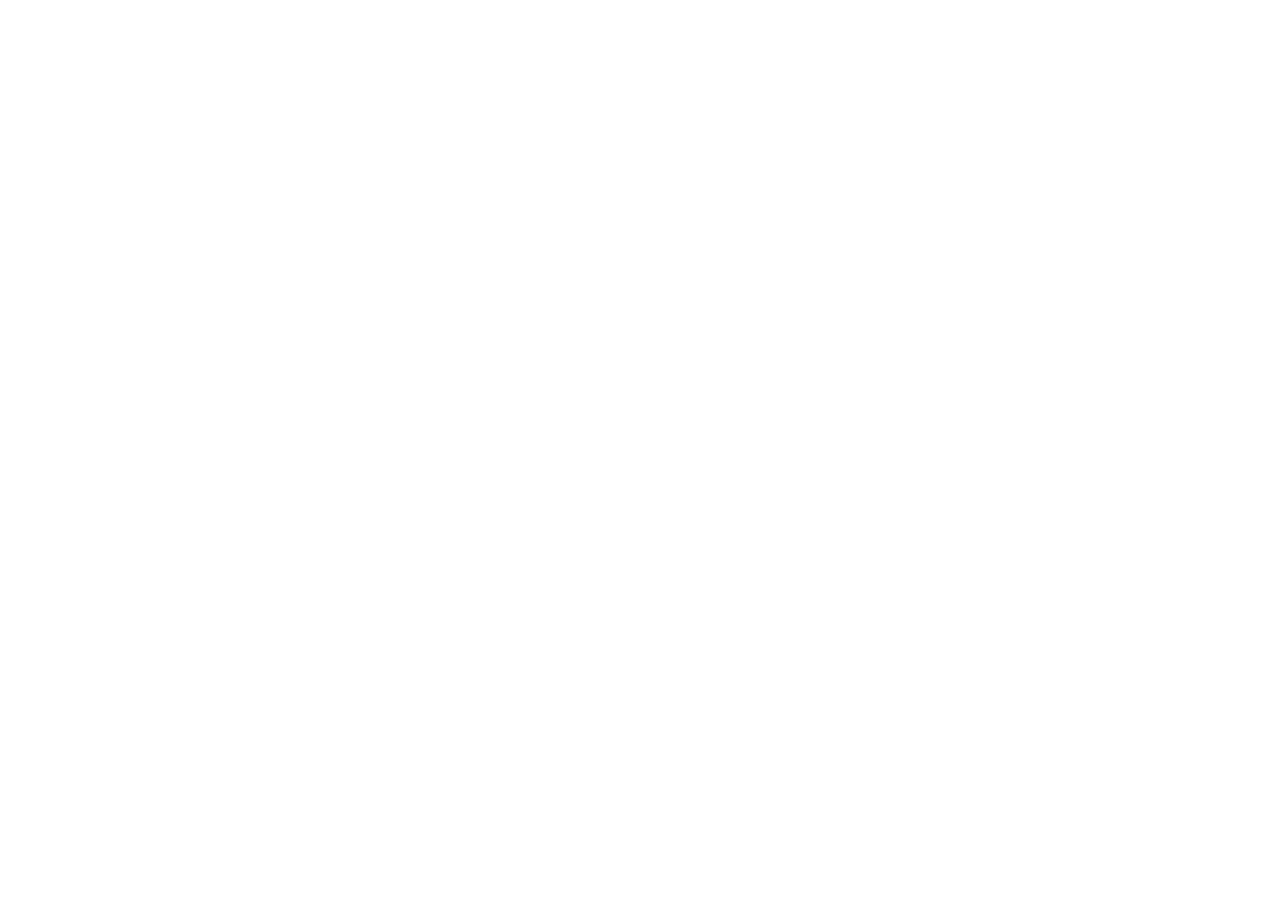
==== index.html @ 5be1d971 "[skip lovable] Use tech stack vite_react_shadcn_ts_20250728_minor" ====
<!doctype html>
<html lang="en">
  <head>
    <meta charset="UTF-8" />
    <meta name="viewport" content="width=device-width, initial-scale=1.0" />
    <title>dr-julian-sonrisaperfecta</title>
    <meta name="description" content="Lovable Generated Project" />
    <meta name="author" content="Lovable" />

    <meta property="og:title" content="dr-julian-sonrisaperfecta" />
    <meta property="og:description" content="Lovable Generated Project" />
    <meta property="og:type" content="website" />
    <meta property="og:image" content="https://lovable.dev/opengraph-image-p98pqg.png" />

    <meta name="twitter:card" content="summary_large_image" />
    <meta name="twitter:site" content="@lovable_dev" />
    <meta name="twitter:image" content="https://lovable.dev/opengraph-image-p98pqg.png" />
  </head>

  <body>
    <div id="root"></div>
    <script type="module" src="/src/main.tsx"></script>
  </body>
</html>
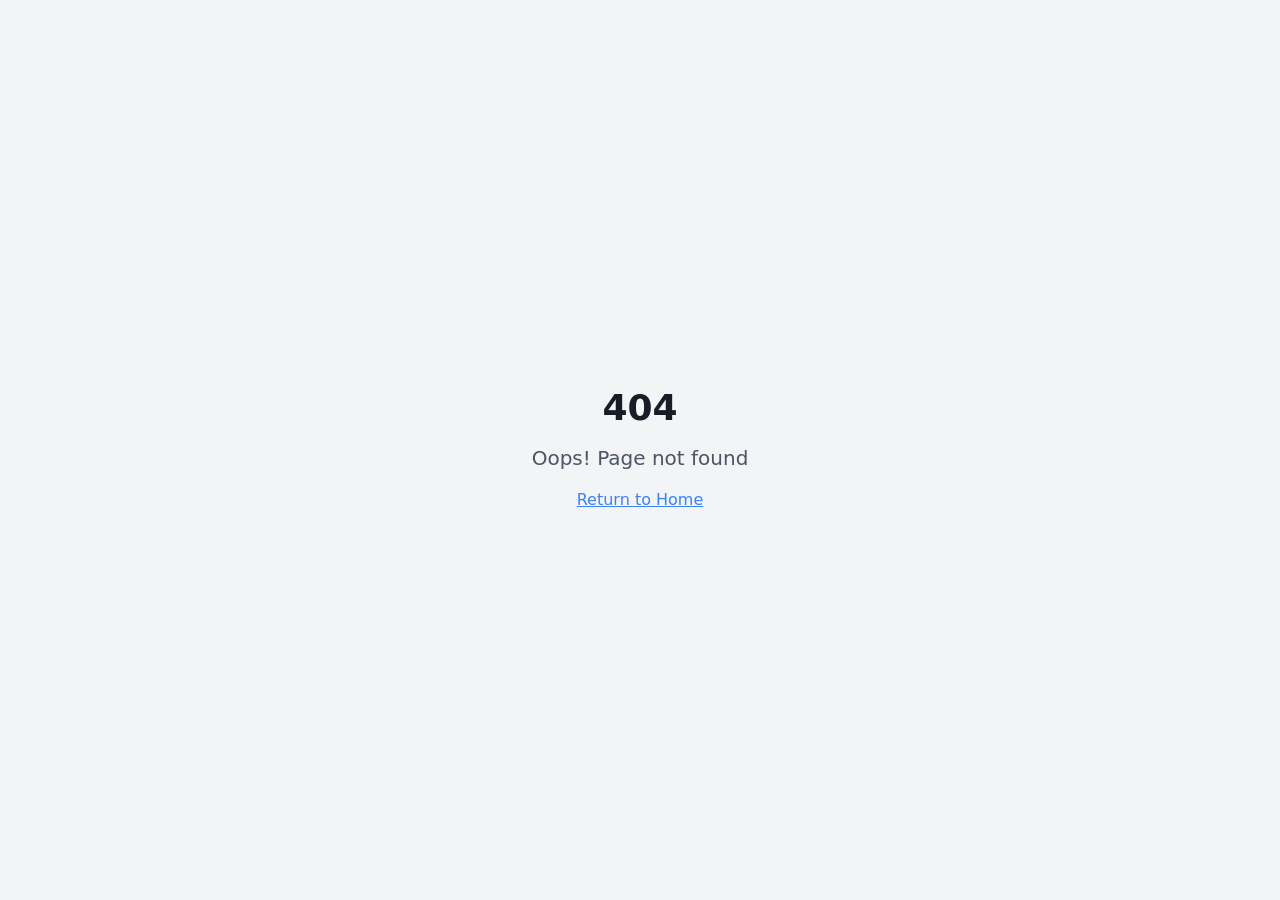
==== commit 624ccbe0: "deploy: 8459c994e4f0c772eec4ad4139a4d5633f9a03c9" ====
--- a/index.html
+++ b/index.html
@@ -3,22 +3,32 @@
   <head>
     <meta charset="UTF-8" />
     <meta name="viewport" content="width=device-width, initial-scale=1.0" />
-    <title>dr-julian-sonrisaperfecta</title>
-    <meta name="description" content="Lovable Generated Project" />
-    <meta name="author" content="Lovable" />
+    <title>Dr. Julián Palacios - Especialista en Periodoncia, Implantología y Estética Dental</title>
+    <meta name="description" content="Dr. Julián Palacios, especialista en periodoncia e implantología en Cali. Diseño de sonrisa, carillas dentales y tratamientos periodontales con más de 10 años de experiencia." />
+    <meta name="author" content="Dr. Julián Palacios" />
+    <meta name="keywords" content="periodoncista Cali, implantología dental, diseño de sonrisa, carillas dentales, periodoncia, odontólogo especialista Cali" />
 
-    <meta property="og:title" content="dr-julian-sonrisaperfecta" />
-    <meta property="og:description" content="Lovable Generated Project" />
+    <meta property="og:title" content="Dr. Julián Palacios - Especialista en Periodoncia y Estética Dental" />
+    <meta property="og:description" content="Especialista en periodoncia e implantología en Cali. Transformamos sonrisas con ciencia y estética. Agenda tu consulta." />
     <meta property="og:type" content="website" />
-    <meta property="og:image" content="https://lovable.dev/opengraph-image-p98pqg.png" />
+    <meta property="og:image" content="/og-image.jpg" />
 
     <meta name="twitter:card" content="summary_large_image" />
-    <meta name="twitter:site" content="@lovable_dev" />
-    <meta name="twitter:image" content="https://lovable.dev/opengraph-image-p98pqg.png" />
+    <meta name="twitter:title" content="Dr. Julián Palacios - Especialista en Periodoncia" />
+    <meta name="twitter:description" content="Especialista en periodoncia e implantología en Cali. Diseño de sonrisa y carillas dentales." />
+    <meta name="twitter:image" content="/og-image.jpg" />
+    
+    <link rel="canonical" href="https://drjulianpalacios.com" />
+    
+    <!-- Google Fonts - Playfair Display (elegant serif similar to The Seasons) -->
+    <link rel="preconnect" href="https://fonts.googleapis.com">
+    <link rel="preconnect" href="https://fonts.gstatic.com" crossorigin>
+    <link href="https://fonts.googleapis.com/css2?family=Playfair+Display:ital,wght@0,400;0,500;0,600;0,700;1,400&display=swap" rel="stylesheet">
+    <script type="module" crossorigin src="/assets/index-BA7zB-u0.js"></script>
+    <link rel="stylesheet" crossorigin href="/assets/index-B0D0Qq94.css">
   </head>
 
   <body>
     <div id="root"></div>
-    <script type="module" src="/src/main.tsx"></script>
   </body>
 </html>
--- a/assets/index-B0D0Qq94.css
+++ b/assets/index-B0D0Qq94.css
@@ -0,0 +1 @@
+*,:before,:after{--tw-border-spacing-x: 0;--tw-border-spacing-y: 0;--tw-translate-x: 0;--tw-translate-y: 0;--tw-rotate: 0;--tw-skew-x: 0;--tw-skew-y: 0;--tw-scale-x: 1;--tw-scale-y: 1;--tw-pan-x: ;--tw-pan-y: ;--tw-pinch-zoom: ;--tw-scroll-snap-strictness: proximity;--tw-gradient-from-position: ;--tw-gradient-via-position: ;--tw-gradient-to-position: ;--tw-ordinal: ;--tw-slashed-zero: ;--tw-numeric-figure: ;--tw-numeric-spacing: ;--tw-numeric-fraction: ;--tw-ring-inset: ;--tw-ring-offset-width: 0px;--tw-ring-offset-color: #fff;--tw-ring-color: rgb(59 130 246 / .5);--tw-ring-offset-shadow: 0 0 #0000;--tw-ring-shadow: 0 0 #0000;--tw-shadow: 0 0 #0000;--tw-shadow-colored: 0 0 #0000;--tw-blur: ;--tw-brightness: ;--tw-contrast: ;--tw-grayscale: ;--tw-hue-rotate: ;--tw-invert: ;--tw-saturate: ;--tw-sepia: ;--tw-drop-shadow: ;--tw-backdrop-blur: ;--tw-backdrop-brightness: ;--tw-backdrop-contrast: ;--tw-backdrop-grayscale: ;--tw-backdrop-hue-rotate: ;--tw-backdrop-invert: ;--tw-backdrop-opacity: ;--tw-backdrop-saturate: ;--tw-backdrop-sepia: ;--tw-contain-size: ;--tw-contain-layout: ;--tw-contain-paint: ;--tw-contain-style: }::backdrop{--tw-border-spacing-x: 0;--tw-border-spacing-y: 0;--tw-translate-x: 0;--tw-translate-y: 0;--tw-rotate: 0;--tw-skew-x: 0;--tw-skew-y: 0;--tw-scale-x: 1;--tw-scale-y: 1;--tw-pan-x: ;--tw-pan-y: ;--tw-pinch-zoom: ;--tw-scroll-snap-strictness: proximity;--tw-gradient-from-position: ;--tw-gradient-via-position: ;--tw-gradient-to-position: ;--tw-ordinal: ;--tw-slashed-zero: ;--tw-numeric-figure: ;--tw-numeric-spacing: ;--tw-numeric-fraction: ;--tw-ring-inset: ;--tw-ring-offset-width: 0px;--tw-ring-offset-color: #fff;--tw-ring-color: rgb(59 130 246 / .5);--tw-ring-offset-shadow: 0 0 #0000;--tw-ring-shadow: 0 0 #0000;--tw-shadow: 0 0 #0000;--tw-shadow-colored: 0 0 #0000;--tw-blur: ;--tw-brightness: ;--tw-contrast: ;--tw-grayscale: ;--tw-hue-rotate: ;--tw-invert: ;--tw-saturate: ;--tw-sepia: ;--tw-drop-shadow: ;--tw-backdrop-blur: ;--tw-backdrop-brightness: ;--tw-backdrop-contrast: ;--tw-backdrop-grayscale: ;--tw-backdrop-hue-rotate: ;--tw-backdrop-invert: ;--tw-backdrop-opacity: ;--tw-backdrop-saturate: ;--tw-backdrop-sepia: ;--tw-contain-size: ;--tw-contain-layout: ;--tw-contain-paint: ;--tw-contain-style: }*,:before,:after{box-sizing:border-box;border-width:0;border-style:solid;border-color:#e5e7eb}:before,:after{--tw-content: ""}html,:host{line-height:1.5;-webkit-text-size-adjust:100%;-moz-tab-size:4;-o-tab-size:4;tab-size:4;font-family:ui-sans-serif,system-ui,sans-serif,"Apple Color Emoji","Segoe UI Emoji",Segoe UI Symbol,"Noto Color Emoji";font-feature-settings:normal;font-variation-settings:normal;-webkit-tap-highlight-color:transparent}body{margin:0;line-height:inherit}hr{height:0;color:inherit;border-top-width:1px}abbr:where([title]){-webkit-text-decoration:underline dotted;text-decoration:underline dotted}h1,h2,h3,h4,h5,h6{font-size:inherit;font-weight:inherit}a{color:inherit;text-decoration:inherit}b,strong{font-weight:bolder}code,kbd,samp,pre{font-family:ui-monospace,SFMono-Regular,Menlo,Monaco,Consolas,Liberation Mono,Courier New,monospace;font-feature-settings:normal;font-variation-settings:normal;font-size:1em}small{font-size:80%}sub,sup{font-size:75%;line-height:0;position:relative;vertical-align:baseline}sub{bottom:-.25em}sup{top:-.5em}table{text-indent:0;border-color:inherit;border-collapse:collapse}button,input,optgroup,select,textarea{font-family:inherit;font-feature-settings:inherit;font-variation-settings:inherit;font-size:100%;font-weight:inherit;line-height:inherit;letter-spacing:inherit;color:inherit;margin:0;padding:0}button,select{text-transform:none}button,input:where([type=button]),input:where([type=reset]),input:where([type=submit]){-webkit-appearance:button;background-color:transparent;background-image:none}:-moz-focusring{outline:auto}:-moz-ui-invalid{box-shadow:none}progress{vertical-align:baseline}::-webkit-inner-spin-button,::-webkit-outer-spin-button{height:auto}[type=search]{-webkit-appearance:textfield;outline-offset:-2px}::-webkit-search-decoration{-webkit-appearance:none}::-webkit-file-upload-button{-webkit-appearance:button;font:inherit}summary{display:list-item}blockquote,dl,dd,h1,h2,h3,h4,h5,h6,hr,figure,p,pre{margin:0}fieldset{margin:0;padding:0}legend{padding:0}ol,ul,menu{list-style:none;margin:0;padding:0}dialog{padding:0}textarea{resize:vertical}input::-moz-placeholder,textarea::-moz-placeholder{opacity:1;color:#9ca3af}input::placeholder,textarea::placeholder{opacity:1;color:#9ca3af}button,[role=button]{cursor:pointer}:disabled{cursor:default}img,svg,video,canvas,audio,iframe,embed,object{display:block;vertical-align:middle}img,video{max-width:100%;height:auto}[hidden]:where(:not([hidden=until-found])){display:none}:root{--background: 0 0% 100%;--foreground: 218 24% 12%;--card: 0 0% 100%;--card-foreground: 218 24% 12%;--popover: 0 0% 100%;--popover-foreground: 218 24% 12%;--primary: 217 32% 17%;--primary-foreground: 0 0% 98%;--secondary: 210 20% 96%;--secondary-foreground: 217 32% 17%;--muted: 210 20% 96%;--muted-foreground: 218 15% 50%;--accent: 214 42% 93%;--accent-foreground: 217 32% 17%;--destructive: 0 84.2% 60.2%;--destructive-foreground: 210 40% 98%;--border: 214 31% 91%;--input: 214 31% 91%;--ring: 217 32% 17%;--medical-blue: 217 32% 17%;--medical-blue-light: 214 42% 93%;--medical-navy: 218 24% 12%;--medical-gray: 218 15% 50%;--medical-light: 210 20% 98%;--gradient-primary: linear-gradient(135deg, hsl(var(--medical-blue)), hsl(var(--medical-navy)));--gradient-light: linear-gradient(180deg, hsl(var(--background)), hsl(var(--medical-light)));--shadow-professional: 0 10px 40px -10px hsl(var(--medical-blue) / .1);--shadow-card: 0 4px 20px -4px hsl(var(--medical-blue) / .08);--transition-professional: all .3s cubic-bezier(.4, 0, .2, 1);--radius: .5rem;--sidebar-background: 0 0% 98%;--sidebar-foreground: 240 5.3% 26.1%;--sidebar-primary: 240 5.9% 10%;--sidebar-primary-foreground: 0 0% 98%;--sidebar-accent: 240 4.8% 95.9%;--sidebar-accent-foreground: 240 5.9% 10%;--sidebar-border: 220 13% 91%;--sidebar-ring: 217.2 91.2% 59.8%}.dark{--background: 218 24% 12%;--foreground: 0 0% 98%;--card: 217 32% 17%;--card-foreground: 0 0% 98%;--popover: 217 32% 17%;--popover-foreground: 0 0% 98%;--primary: 0 0% 98%;--primary-foreground: 218 24% 12%;--secondary: 217 28% 20%;--secondary-foreground: 0 0% 98%;--muted: 217 28% 20%;--muted-foreground: 218 15% 70%;--accent: 217 28% 20%;--accent-foreground: 0 0% 98%;--destructive: 0 62.8% 30.6%;--destructive-foreground: 0 0% 98%;--border: 217 28% 20%;--input: 217 28% 20%;--ring: 214 42% 93%;--sidebar-background: 240 5.9% 10%;--sidebar-foreground: 240 4.8% 95.9%;--sidebar-primary: 224.3 76.3% 48%;--sidebar-primary-foreground: 0 0% 100%;--sidebar-accent: 240 3.7% 15.9%;--sidebar-accent-foreground: 240 4.8% 95.9%;--sidebar-border: 240 3.7% 15.9%;--sidebar-ring: 217.2 91.2% 59.8%}*{border-color:hsl(var(--border))}body{background-color:hsl(var(--background));color:hsl(var(--foreground))}.scrollbar-hide::-webkit-scrollbar{display:none}.scrollbar-hide{-ms-overflow-style:none;scrollbar-width:none}.sr-only{position:absolute;width:1px;height:1px;padding:0;margin:-1px;overflow:hidden;clip:rect(0,0,0,0);white-space:nowrap;border-width:0}.pointer-events-none{pointer-events:none}.pointer-events-auto{pointer-events:auto}.visible{visibility:visible}.invisible{visibility:hidden}.fixed{position:fixed}.absolute{position:absolute}.relative{position:relative}.inset-0{top:0;right:0;bottom:0;left:0}.inset-x-0{left:0;right:0}.inset-y-0{top:0;bottom:0}.-bottom-12{bottom:-3rem}.-left-12{left:-3rem}.-left-4{left:-1rem}.-right-12{right:-3rem}.-top-12{top:-3rem}.-top-3{top:-.75rem}.-top-4{top:-1rem}.bottom-0{bottom:0}.bottom-3{bottom:.75rem}.bottom-4{bottom:1rem}.bottom-6{bottom:1.5rem}.left-0{left:0}.left-1{left:.25rem}.left-1\/2{left:50%}.left-2{left:.5rem}.left-4{left:1rem}.left-6{left:1.5rem}.left-\[50\%\]{left:50%}.right-0{right:0}.right-1{right:.25rem}.right-2{right:.5rem}.right-3{right:.75rem}.right-4{right:1rem}.right-6{right:1.5rem}.top-0{top:0}.top-1\.5{top:.375rem}.top-1\/2{top:50%}.top-2{top:.5rem}.top-3\.5{top:.875rem}.top-4{top:1rem}.top-\[1px\]{top:1px}.top-\[50\%\]{top:50%}.top-\[60\%\]{top:60%}.top-full{top:100%}.z-0{z-index:0}.z-10{z-index:10}.z-20{z-index:20}.z-50{z-index:50}.z-\[100\]{z-index:100}.z-\[1\]{z-index:1}.-mx-1{margin-left:-.25rem;margin-right:-.25rem}.mx-2{margin-left:.5rem;margin-right:.5rem}.mx-3\.5{margin-left:.875rem;margin-right:.875rem}.mx-auto{margin-left:auto;margin-right:auto}.my-0\.5{margin-top:.125rem;margin-bottom:.125rem}.my-1{margin-top:.25rem;margin-bottom:.25rem}.-ml-4{margin-left:-1rem}.-mt-4{margin-top:-1rem}.mb-1{margin-bottom:.25rem}.mb-12{margin-bottom:3rem}.mb-16{margin-bottom:4rem}.mb-2{margin-bottom:.5rem}.mb-3{margin-bottom:.75rem}.mb-4{margin-bottom:1rem}.mb-6{margin-bottom:1.5rem}.mb-8{margin-bottom:2rem}.ml-1{margin-left:.25rem}.ml-6{margin-left:1.5rem}.ml-auto{margin-left:auto}.mr-1{margin-right:.25rem}.mr-2{margin-right:.5rem}.mt-0\.5{margin-top:.125rem}.mt-1{margin-top:.25rem}.mt-1\.5{margin-top:.375rem}.mt-12{margin-top:3rem}.mt-16{margin-top:4rem}.mt-2{margin-top:.5rem}.mt-24{margin-top:6rem}.mt-4{margin-top:1rem}.mt-6{margin-top:1.5rem}.mt-auto{margin-top:auto}.block{display:block}.flex{display:flex}.inline-flex{display:inline-flex}.table{display:table}.grid{display:grid}.hidden{display:none}.aspect-\[3\/4\]{aspect-ratio:3/4}.aspect-\[4\/3\]{aspect-ratio:4/3}.aspect-square{aspect-ratio:1 / 1}.aspect-video{aspect-ratio:16 / 9}.size-4{width:1rem;height:1rem}.h-1\.5{height:.375rem}.h-10{height:2.5rem}.h-11{height:2.75rem}.h-12{height:3rem}.h-16{height:4rem}.h-2{height:.5rem}.h-2\.5{height:.625rem}.h-3{height:.75rem}.h-3\.5{height:.875rem}.h-4{height:1rem}.h-5{height:1.25rem}.h-6{height:1.5rem}.h-7{height:1.75rem}.h-8{height:2rem}.h-9{height:2.25rem}.h-\[1px\]{height:1px}.h-\[var\(--radix-navigation-menu-viewport-height\)\]{height:var(--radix-navigation-menu-viewport-height)}.h-\[var\(--radix-select-trigger-height\)\]{height:var(--radix-select-trigger-height)}.h-auto{height:auto}.h-full{height:100%}.h-px{height:1px}.h-svh{height:100svh}.max-h-96{max-height:24rem}.max-h-\[300px\]{max-height:300px}.max-h-\[60vh\]{max-height:60vh}.max-h-\[70vh\]{max-height:70vh}.max-h-screen{max-height:100vh}.min-h-0{min-height:0px}.min-h-\[120px\]{min-height:120px}.min-h-\[80px\]{min-height:80px}.min-h-screen{min-height:100vh}.min-h-svh{min-height:100svh}.w-0{width:0px}.w-1{width:.25rem}.w-10{width:2.5rem}.w-11{width:2.75rem}.w-12{width:3rem}.w-16{width:4rem}.w-2{width:.5rem}.w-2\.5{width:.625rem}.w-3{width:.75rem}.w-3\.5{width:.875rem}.w-3\/4{width:75%}.w-4{width:1rem}.w-5{width:1.25rem}.w-6{width:1.5rem}.w-64{width:16rem}.w-7{width:1.75rem}.w-72{width:18rem}.w-8{width:2rem}.w-9{width:2.25rem}.w-\[--sidebar-width\]{width:var(--sidebar-width)}.w-\[100px\]{width:100px}.w-\[1px\]{width:1px}.w-\[95vw\]{width:95vw}.w-auto{width:auto}.w-full{width:100%}.w-max{width:-moz-max-content;width:max-content}.w-px{width:1px}.min-w-0{min-width:0px}.min-w-5{min-width:1.25rem}.min-w-\[12rem\]{min-width:12rem}.min-w-\[8rem\]{min-width:8rem}.min-w-\[var\(--radix-select-trigger-width\)\]{min-width:var(--radix-select-trigger-width)}.max-w-2xl{max-width:42rem}.max-w-3xl{max-width:48rem}.max-w-4xl{max-width:56rem}.max-w-5xl{max-width:64rem}.max-w-6xl{max-width:72rem}.max-w-7xl{max-width:80rem}.max-w-\[--skeleton-width\]{max-width:var(--skeleton-width)}.max-w-lg{max-width:32rem}.max-w-max{max-width:-moz-max-content;max-width:max-content}.max-w-none{max-width:none}.flex-1{flex:1 1 0%}.flex-shrink-0,.shrink-0{flex-shrink:0}.grow{flex-grow:1}.grow-0{flex-grow:0}.basis-full{flex-basis:100%}.caption-bottom{caption-side:bottom}.border-collapse{border-collapse:collapse}.-translate-x-1\/2{--tw-translate-x: -50%;transform:translate(var(--tw-translate-x),var(--tw-translate-y)) rotate(var(--tw-rotate)) skew(var(--tw-skew-x)) skewY(var(--tw-skew-y)) scaleX(var(--tw-scale-x)) scaleY(var(--tw-scale-y))}.-translate-x-px{--tw-translate-x: -1px;transform:translate(var(--tw-translate-x),var(--tw-translate-y)) rotate(var(--tw-rotate)) skew(var(--tw-skew-x)) skewY(var(--tw-skew-y)) scaleX(var(--tw-scale-x)) scaleY(var(--tw-scale-y))}.-translate-y-1\/2{--tw-translate-y: -50%;transform:translate(var(--tw-translate-x),var(--tw-translate-y)) rotate(var(--tw-rotate)) skew(var(--tw-skew-x)) skewY(var(--tw-skew-y)) scaleX(var(--tw-scale-x)) scaleY(var(--tw-scale-y))}.translate-x-\[-50\%\]{--tw-translate-x: -50%;transform:translate(var(--tw-translate-x),var(--tw-translate-y)) rotate(var(--tw-rotate)) skew(var(--tw-skew-x)) skewY(var(--tw-skew-y)) scaleX(var(--tw-scale-x)) scaleY(var(--tw-scale-y))}.translate-x-px{--tw-translate-x: 1px;transform:translate(var(--tw-translate-x),var(--tw-translate-y)) rotate(var(--tw-rotate)) skew(var(--tw-skew-x)) skewY(var(--tw-skew-y)) scaleX(var(--tw-scale-x)) scaleY(var(--tw-scale-y))}.translate-y-4{--tw-translate-y: 1rem;transform:translate(var(--tw-translate-x),var(--tw-translate-y)) rotate(var(--tw-rotate)) skew(var(--tw-skew-x)) skewY(var(--tw-skew-y)) scaleX(var(--tw-scale-x)) scaleY(var(--tw-scale-y))}.translate-y-\[-50\%\]{--tw-translate-y: -50%;transform:translate(var(--tw-translate-x),var(--tw-translate-y)) rotate(var(--tw-rotate)) skew(var(--tw-skew-x)) skewY(var(--tw-skew-y)) scaleX(var(--tw-scale-x)) scaleY(var(--tw-scale-y))}.rotate-45{--tw-rotate: 45deg;transform:translate(var(--tw-translate-x),var(--tw-translate-y)) rotate(var(--tw-rotate)) skew(var(--tw-skew-x)) skewY(var(--tw-skew-y)) scaleX(var(--tw-scale-x)) scaleY(var(--tw-scale-y))}.rotate-90{--tw-rotate: 90deg;transform:translate(var(--tw-translate-x),var(--tw-translate-y)) rotate(var(--tw-rotate)) skew(var(--tw-skew-x)) skewY(var(--tw-skew-y)) scaleX(var(--tw-scale-x)) scaleY(var(--tw-scale-y))}.transform{transform:translate(var(--tw-translate-x),var(--tw-translate-y)) rotate(var(--tw-rotate)) skew(var(--tw-skew-x)) skewY(var(--tw-skew-y)) scaleX(var(--tw-scale-x)) scaleY(var(--tw-scale-y))}@keyframes bounce{0%,to{transform:translateY(-25%);animation-timing-function:cubic-bezier(.8,0,1,1)}50%{transform:none;animation-timing-function:cubic-bezier(0,0,.2,1)}}.animate-bounce{animation:bounce 1s infinite}@keyframes pulse{50%{opacity:.5}}.animate-pulse{animation:pulse 2s cubic-bezier(.4,0,.6,1) infinite}.cursor-col-resize{cursor:col-resize}.cursor-default{cursor:default}.cursor-pointer{cursor:pointer}.touch-none{touch-action:none}.select-none{-webkit-user-select:none;-moz-user-select:none;user-select:none}.list-none{list-style-type:none}.grid-cols-1{grid-template-columns:repeat(1,minmax(0,1fr))}.grid-cols-2{grid-template-columns:repeat(2,minmax(0,1fr))}.flex-row{flex-direction:row}.flex-col{flex-direction:column}.flex-col-reverse{flex-direction:column-reverse}.flex-wrap{flex-wrap:wrap}.items-start{align-items:flex-start}.items-end{align-items:flex-end}.items-center{align-items:center}.items-stretch{align-items:stretch}.justify-center{justify-content:center}.justify-between{justify-content:space-between}.gap-1{gap:.25rem}.gap-1\.5{gap:.375rem}.gap-12{gap:3rem}.gap-2{gap:.5rem}.gap-3{gap:.75rem}.gap-4{gap:1rem}.gap-6{gap:1.5rem}.gap-8{gap:2rem}.space-x-1>:not([hidden])~:not([hidden]){--tw-space-x-reverse: 0;margin-right:calc(.25rem * var(--tw-space-x-reverse));margin-left:calc(.25rem * calc(1 - var(--tw-space-x-reverse)))}.space-x-3>:not([hidden])~:not([hidden]){--tw-space-x-reverse: 0;margin-right:calc(.75rem * var(--tw-space-x-reverse));margin-left:calc(.75rem * calc(1 - var(--tw-space-x-reverse)))}.space-x-4>:not([hidden])~:not([hidden]){--tw-space-x-reverse: 0;margin-right:calc(1rem * var(--tw-space-x-reverse));margin-left:calc(1rem * calc(1 - var(--tw-space-x-reverse)))}.space-y-1>:not([hidden])~:not([hidden]){--tw-space-y-reverse: 0;margin-top:calc(.25rem * calc(1 - var(--tw-space-y-reverse)));margin-bottom:calc(.25rem * var(--tw-space-y-reverse))}.space-y-1\.5>:not([hidden])~:not([hidden]){--tw-space-y-reverse: 0;margin-top:calc(.375rem * calc(1 - var(--tw-space-y-reverse)));margin-bottom:calc(.375rem * var(--tw-space-y-reverse))}.space-y-2>:not([hidden])~:not([hidden]){--tw-space-y-reverse: 0;margin-top:calc(.5rem * calc(1 - var(--tw-space-y-reverse)));margin-bottom:calc(.5rem * var(--tw-space-y-reverse))}.space-y-3>:not([hidden])~:not([hidden]){--tw-space-y-reverse: 0;margin-top:calc(.75rem * calc(1 - var(--tw-space-y-reverse)));margin-bottom:calc(.75rem * var(--tw-space-y-reverse))}.space-y-4>:not([hidden])~:not([hidden]){--tw-space-y-reverse: 0;margin-top:calc(1rem * calc(1 - var(--tw-space-y-reverse)));margin-bottom:calc(1rem * var(--tw-space-y-reverse))}.space-y-6>:not([hidden])~:not([hidden]){--tw-space-y-reverse: 0;margin-top:calc(1.5rem * calc(1 - var(--tw-space-y-reverse)));margin-bottom:calc(1.5rem * var(--tw-space-y-reverse))}.overflow-auto{overflow:auto}.overflow-hidden{overflow:hidden}.overflow-x-auto{overflow-x:auto}.overflow-y-auto{overflow-y:auto}.overflow-x-hidden{overflow-x:hidden}.whitespace-nowrap{white-space:nowrap}.break-words{overflow-wrap:break-word}.rounded{border-radius:.25rem}.rounded-2xl{border-radius:1rem}.rounded-\[2px\]{border-radius:2px}.rounded-\[inherit\]{border-radius:inherit}.rounded-full{border-radius:9999px}.rounded-lg{border-radius:var(--radius)}.rounded-md{border-radius:calc(var(--radius) - 2px)}.rounded-sm{border-radius:calc(var(--radius) - 4px)}.rounded-xl{border-radius:.75rem}.rounded-t-\[10px\]{border-top-left-radius:10px;border-top-right-radius:10px}.rounded-tl-sm{border-top-left-radius:calc(var(--radius) - 4px)}.border{border-width:1px}.border-0{border-width:0px}.border-2{border-width:2px}.border-\[1\.5px\]{border-width:1.5px}.border-y{border-top-width:1px;border-bottom-width:1px}.border-b{border-bottom-width:1px}.border-l{border-left-width:1px}.border-r{border-right-width:1px}.border-t{border-top-width:1px}.border-dashed{border-style:dashed}.border-\[--color-border\]{border-color:var(--color-border)}.border-border{border-color:hsl(var(--border))}.border-border\/50{border-color:hsl(var(--border) / .5)}.border-destructive{border-color:hsl(var(--destructive))}.border-destructive\/50{border-color:hsl(var(--destructive) / .5)}.border-input{border-color:hsl(var(--input))}.border-primary{border-color:hsl(var(--primary))}.border-primary-foreground\/20{border-color:hsl(var(--primary-foreground) / .2)}.border-sidebar-border{border-color:hsl(var(--sidebar-border))}.border-transparent{border-color:transparent}.border-white{--tw-border-opacity: 1;border-color:rgb(255 255 255 / var(--tw-border-opacity, 1))}.border-white\/10{border-color:#ffffff1a}.border-white\/20{border-color:#fff3}.border-white\/30{border-color:#ffffff4d}.border-l-transparent{border-left-color:transparent}.border-t-transparent{border-top-color:transparent}.bg-\[--color-bg\]{background-color:var(--color-bg)}.bg-accent{background-color:hsl(var(--accent))}.bg-accent\/50{background-color:hsl(var(--accent) / .5)}.bg-amber-100{--tw-bg-opacity: 1;background-color:rgb(254 243 199 / var(--tw-bg-opacity, 1))}.bg-amber-50{--tw-bg-opacity: 1;background-color:rgb(255 251 235 / var(--tw-bg-opacity, 1))}.bg-background{background-color:hsl(var(--background))}.bg-background\/60{background-color:hsl(var(--background) / .6)}.bg-background\/80{background-color:hsl(var(--background) / .8)}.bg-black{--tw-bg-opacity: 1;background-color:rgb(0 0 0 / var(--tw-bg-opacity, 1))}.bg-black\/20{background-color:#0003}.bg-black\/30{background-color:#0000004d}.bg-black\/50{background-color:#00000080}.bg-black\/80{background-color:#000c}.bg-blue-100{--tw-bg-opacity: 1;background-color:rgb(219 234 254 / var(--tw-bg-opacity, 1))}.bg-border{background-color:hsl(var(--border))}.bg-card{background-color:hsl(var(--card))}.bg-destructive{background-color:hsl(var(--destructive))}.bg-foreground{background-color:hsl(var(--foreground))}.bg-gray-100{--tw-bg-opacity: 1;background-color:rgb(243 244 246 / var(--tw-bg-opacity, 1))}.bg-green-100{--tw-bg-opacity: 1;background-color:rgb(220 252 231 / var(--tw-bg-opacity, 1))}.bg-green-500{--tw-bg-opacity: 1;background-color:rgb(34 197 94 / var(--tw-bg-opacity, 1))}.bg-muted{background-color:hsl(var(--muted))}.bg-muted-foreground\/30{background-color:hsl(var(--muted-foreground) / .3)}.bg-muted\/30{background-color:hsl(var(--muted) / .3)}.bg-muted\/50{background-color:hsl(var(--muted) / .5)}.bg-popover{background-color:hsl(var(--popover))}.bg-primary{background-color:hsl(var(--primary))}.bg-primary\/10{background-color:hsl(var(--primary) / .1)}.bg-primary\/90{background-color:hsl(var(--primary) / .9)}.bg-secondary{background-color:hsl(var(--secondary))}.bg-secondary\/10{background-color:hsl(var(--secondary) / .1)}.bg-sidebar{background-color:hsl(var(--sidebar-background))}.bg-sidebar-border{background-color:hsl(var(--sidebar-border))}.bg-transparent{background-color:transparent}.bg-white{--tw-bg-opacity: 1;background-color:rgb(255 255 255 / var(--tw-bg-opacity, 1))}.bg-white\/10{background-color:#ffffff1a}.bg-white\/60{background-color:#fff9}.bg-gradient-light{background-image:var(--gradient-light)}.bg-gradient-primary{background-image:var(--gradient-primary)}.bg-gradient-to-br{background-image:linear-gradient(to bottom right,var(--tw-gradient-stops))}.bg-gradient-to-r{background-image:linear-gradient(to right,var(--tw-gradient-stops))}.bg-gradient-to-t{background-image:linear-gradient(to top,var(--tw-gradient-stops))}.from-black\/70{--tw-gradient-from: rgb(0 0 0 / .7) var(--tw-gradient-from-position);--tw-gradient-to: rgb(0 0 0 / 0) var(--tw-gradient-to-position);--tw-gradient-stops: var(--tw-gradient-from), var(--tw-gradient-to)}.from-blue-50{--tw-gradient-from: #eff6ff var(--tw-gradient-from-position);--tw-gradient-to: rgb(239 246 255 / 0) var(--tw-gradient-to-position);--tw-gradient-stops: var(--tw-gradient-from), var(--tw-gradient-to)}.from-green-50{--tw-gradient-from: #f0fdf4 var(--tw-gradient-from-position);--tw-gradient-to: rgb(240 253 244 / 0) var(--tw-gradient-to-position);--tw-gradient-stops: var(--tw-gradient-from), var(--tw-gradient-to)}.from-primary\/10{--tw-gradient-from: hsl(var(--primary) / .1) var(--tw-gradient-from-position);--tw-gradient-to: hsl(var(--primary) / 0) var(--tw-gradient-to-position);--tw-gradient-stops: var(--tw-gradient-from), var(--tw-gradient-to)}.from-secondary\/10{--tw-gradient-from: hsl(var(--secondary) / .1) var(--tw-gradient-from-position);--tw-gradient-to: hsl(var(--secondary) / 0) var(--tw-gradient-to-position);--tw-gradient-stops: var(--tw-gradient-from), var(--tw-gradient-to)}.from-transparent{--tw-gradient-from: transparent var(--tw-gradient-from-position);--tw-gradient-to: rgb(0 0 0 / 0) var(--tw-gradient-to-position);--tw-gradient-stops: var(--tw-gradient-from), var(--tw-gradient-to)}.via-black\/40{--tw-gradient-to: rgb(0 0 0 / 0) var(--tw-gradient-to-position);--tw-gradient-stops: var(--tw-gradient-from), rgb(0 0 0 / .4) var(--tw-gradient-via-position), var(--tw-gradient-to)}.via-white\/60{--tw-gradient-to: rgb(255 255 255 / 0) var(--tw-gradient-to-position);--tw-gradient-stops: var(--tw-gradient-from), rgb(255 255 255 / .6) var(--tw-gradient-via-position), var(--tw-gradient-to)}.to-blue-50{--tw-gradient-to: #eff6ff var(--tw-gradient-to-position)}.to-green-50{--tw-gradient-to: #f0fdf4 var(--tw-gradient-to-position)}.to-indigo-50{--tw-gradient-to: #eef2ff var(--tw-gradient-to-position)}.to-primary\/5{--tw-gradient-to: hsl(var(--primary) / .05) var(--tw-gradient-to-position)}.to-secondary\/5{--tw-gradient-to: hsl(var(--secondary) / .05) var(--tw-gradient-to-position)}.to-transparent{--tw-gradient-to: transparent var(--tw-gradient-to-position)}.fill-current{fill:currentColor}.object-contain{-o-object-fit:contain;object-fit:contain}.object-cover{-o-object-fit:cover;object-fit:cover}.object-\[50\%_20\%\]{-o-object-position:50% 20%;object-position:50% 20%}.object-center{-o-object-position:center;object-position:center}.p-0{padding:0}.p-1{padding:.25rem}.p-2{padding:.5rem}.p-3{padding:.75rem}.p-4{padding:1rem}.p-6{padding:1.5rem}.p-8{padding:2rem}.p-\[1px\]{padding:1px}.px-1{padding-left:.25rem;padding-right:.25rem}.px-2{padding-left:.5rem;padding-right:.5rem}.px-2\.5{padding-left:.625rem;padding-right:.625rem}.px-3{padding-left:.75rem;padding-right:.75rem}.px-4{padding-left:1rem;padding-right:1rem}.px-5{padding-left:1.25rem;padding-right:1.25rem}.px-8{padding-left:2rem;padding-right:2rem}.py-0\.5{padding-top:.125rem;padding-bottom:.125rem}.py-1{padding-top:.25rem;padding-bottom:.25rem}.py-1\.5{padding-top:.375rem;padding-bottom:.375rem}.py-16{padding-top:4rem;padding-bottom:4rem}.py-2{padding-top:.5rem;padding-bottom:.5rem}.py-20{padding-top:5rem;padding-bottom:5rem}.py-3{padding-top:.75rem;padding-bottom:.75rem}.py-4{padding-top:1rem;padding-bottom:1rem}.py-6{padding-top:1.5rem;padding-bottom:1.5rem}.pb-3{padding-bottom:.75rem}.pb-4{padding-bottom:1rem}.pl-2\.5{padding-left:.625rem}.pl-4{padding-left:1rem}.pl-8{padding-left:2rem}.pr-2{padding-right:.5rem}.pr-2\.5{padding-right:.625rem}.pr-8{padding-right:2rem}.pt-0{padding-top:0}.pt-1{padding-top:.25rem}.pt-16{padding-top:4rem}.pt-3{padding-top:.75rem}.pt-4{padding-top:1rem}.text-left{text-align:left}.text-center{text-align:center}.align-middle{vertical-align:middle}.font-mono{font-family:ui-monospace,SFMono-Regular,Menlo,Monaco,Consolas,Liberation Mono,Courier New,monospace}.font-playfair{font-family:Playfair Display,serif}.text-2xl{font-size:1.5rem;line-height:2rem}.text-3xl{font-size:1.875rem;line-height:2.25rem}.text-4xl{font-size:2.25rem;line-height:2.5rem}.text-\[0\.8rem\]{font-size:.8rem}.text-base{font-size:1rem;line-height:1.5rem}.text-lg{font-size:1.125rem;line-height:1.75rem}.text-sm{font-size:.875rem;line-height:1.25rem}.text-xl{font-size:1.25rem;line-height:1.75rem}.text-xs{font-size:.75rem;line-height:1rem}.font-bold{font-weight:700}.font-light{font-weight:300}.font-medium{font-weight:500}.font-normal{font-weight:400}.font-semibold{font-weight:600}.uppercase{text-transform:uppercase}.italic{font-style:italic}.tabular-nums{--tw-numeric-spacing: tabular-nums;font-variant-numeric:var(--tw-ordinal) var(--tw-slashed-zero) var(--tw-numeric-figure) var(--tw-numeric-spacing) var(--tw-numeric-fraction)}.leading-none{line-height:1}.leading-relaxed{line-height:1.625}.leading-tight{line-height:1.25}.tracking-tight{letter-spacing:-.025em}.tracking-wide{letter-spacing:.025em}.tracking-widest{letter-spacing:.1em}.text-accent-foreground{color:hsl(var(--accent-foreground))}.text-amber-500{--tw-text-opacity: 1;color:rgb(245 158 11 / var(--tw-text-opacity, 1))}.text-amber-800{--tw-text-opacity: 1;color:rgb(146 64 14 / var(--tw-text-opacity, 1))}.text-blue-500{--tw-text-opacity: 1;color:rgb(59 130 246 / var(--tw-text-opacity, 1))}.text-blue-800{--tw-text-opacity: 1;color:rgb(30 64 175 / var(--tw-text-opacity, 1))}.text-card-foreground{color:hsl(var(--card-foreground))}.text-current{color:currentColor}.text-destructive{color:hsl(var(--destructive))}.text-destructive-foreground{color:hsl(var(--destructive-foreground))}.text-foreground{color:hsl(var(--foreground))}.text-foreground\/50{color:hsl(var(--foreground) / .5)}.text-gray-600{--tw-text-opacity: 1;color:rgb(75 85 99 / var(--tw-text-opacity, 1))}.text-green-500{--tw-text-opacity: 1;color:rgb(34 197 94 / var(--tw-text-opacity, 1))}.text-green-800{--tw-text-opacity: 1;color:rgb(22 101 52 / var(--tw-text-opacity, 1))}.text-muted-foreground{color:hsl(var(--muted-foreground))}.text-popover-foreground{color:hsl(var(--popover-foreground))}.text-primary{color:hsl(var(--primary))}.text-primary-foreground{color:hsl(var(--primary-foreground))}.text-primary-foreground\/60{color:hsl(var(--primary-foreground) / .6)}.text-primary-foreground\/80{color:hsl(var(--primary-foreground) / .8)}.text-primary-foreground\/90{color:hsl(var(--primary-foreground) / .9)}.text-red-400{--tw-text-opacity: 1;color:rgb(248 113 113 / var(--tw-text-opacity, 1))}.text-secondary{color:hsl(var(--secondary))}.text-secondary-foreground{color:hsl(var(--secondary-foreground))}.text-sidebar-foreground{color:hsl(var(--sidebar-foreground))}.text-sidebar-foreground\/70{color:hsl(var(--sidebar-foreground) / .7)}.text-white{--tw-text-opacity: 1;color:rgb(255 255 255 / var(--tw-text-opacity, 1))}.text-white\/90{color:#ffffffe6}.underline{text-decoration-line:underline}.underline-offset-4{text-underline-offset:4px}.opacity-0{opacity:0}.opacity-100{opacity:1}.opacity-50{opacity:.5}.opacity-60{opacity:.6}.opacity-70{opacity:.7}.opacity-90{opacity:.9}.shadow-\[0_0_0_1px_hsl\(var\(--sidebar-border\)\)\]{--tw-shadow: 0 0 0 1px hsl(var(--sidebar-border));--tw-shadow-colored: 0 0 0 1px var(--tw-shadow-color);box-shadow:var(--tw-ring-offset-shadow, 0 0 #0000),var(--tw-ring-shadow, 0 0 #0000),var(--tw-shadow)}.shadow-card{--tw-shadow: var(--shadow-card);--tw-shadow-colored: var(--shadow-card);box-shadow:var(--tw-ring-offset-shadow, 0 0 #0000),var(--tw-ring-shadow, 0 0 #0000),var(--tw-shadow)}.shadow-lg{--tw-shadow: 0 10px 15px -3px rgb(0 0 0 / .1), 0 4px 6px -4px rgb(0 0 0 / .1);--tw-shadow-colored: 0 10px 15px -3px var(--tw-shadow-color), 0 4px 6px -4px var(--tw-shadow-color);box-shadow:var(--tw-ring-offset-shadow, 0 0 #0000),var(--tw-ring-shadow, 0 0 #0000),var(--tw-shadow)}.shadow-md{--tw-shadow: 0 4px 6px -1px rgb(0 0 0 / .1), 0 2px 4px -2px rgb(0 0 0 / .1);--tw-shadow-colored: 0 4px 6px -1px var(--tw-shadow-color), 0 2px 4px -2px var(--tw-shadow-color);box-shadow:var(--tw-ring-offset-shadow, 0 0 #0000),var(--tw-ring-shadow, 0 0 #0000),var(--tw-shadow)}.shadow-none{--tw-shadow: 0 0 #0000;--tw-shadow-colored: 0 0 #0000;box-shadow:var(--tw-ring-offset-shadow, 0 0 #0000),var(--tw-ring-shadow, 0 0 #0000),var(--tw-shadow)}.shadow-professional{--tw-shadow: var(--shadow-professional);--tw-shadow-colored: var(--shadow-professional);box-shadow:var(--tw-ring-offset-shadow, 0 0 #0000),var(--tw-ring-shadow, 0 0 #0000),var(--tw-shadow)}.shadow-sm{--tw-shadow: 0 1px 2px 0 rgb(0 0 0 / .05);--tw-shadow-colored: 0 1px 2px 0 var(--tw-shadow-color);box-shadow:var(--tw-ring-offset-shadow, 0 0 #0000),var(--tw-ring-shadow, 0 0 #0000),var(--tw-shadow)}.shadow-xl{--tw-shadow: 0 20px 25px -5px rgb(0 0 0 / .1), 0 8px 10px -6px rgb(0 0 0 / .1);--tw-shadow-colored: 0 20px 25px -5px var(--tw-shadow-color), 0 8px 10px -6px var(--tw-shadow-color);box-shadow:var(--tw-ring-offset-shadow, 0 0 #0000),var(--tw-ring-shadow, 0 0 #0000),var(--tw-shadow)}.shadow-card{--tw-shadow-color: hsl(var(--card));--tw-shadow: var(--tw-shadow-colored)}.outline-none{outline:2px solid transparent;outline-offset:2px}.outline{outline-style:solid}.ring-0{--tw-ring-offset-shadow: var(--tw-ring-inset) 0 0 0 var(--tw-ring-offset-width) var(--tw-ring-offset-color);--tw-ring-shadow: var(--tw-ring-inset) 0 0 0 calc(0px + var(--tw-ring-offset-width)) var(--tw-ring-color);box-shadow:var(--tw-ring-offset-shadow),var(--tw-ring-shadow),var(--tw-shadow, 0 0 #0000)}.ring-2{--tw-ring-offset-shadow: var(--tw-ring-inset) 0 0 0 var(--tw-ring-offset-width) var(--tw-ring-offset-color);--tw-ring-shadow: var(--tw-ring-inset) 0 0 0 calc(2px + var(--tw-ring-offset-width)) var(--tw-ring-color);box-shadow:var(--tw-ring-offset-shadow),var(--tw-ring-shadow),var(--tw-shadow, 0 0 #0000)}.ring-primary\/20{--tw-ring-color: hsl(var(--primary) / .2)}.ring-ring{--tw-ring-color: hsl(var(--ring))}.ring-sidebar-ring{--tw-ring-color: hsl(var(--sidebar-ring))}.ring-offset-background{--tw-ring-offset-color: hsl(var(--background))}.filter{filter:var(--tw-blur) var(--tw-brightness) var(--tw-contrast) var(--tw-grayscale) var(--tw-hue-rotate) var(--tw-invert) var(--tw-saturate) var(--tw-sepia) var(--tw-drop-shadow)}.backdrop-blur-md{--tw-backdrop-blur: blur(12px);-webkit-backdrop-filter:var(--tw-backdrop-blur) var(--tw-backdrop-brightness) var(--tw-backdrop-contrast) var(--tw-backdrop-grayscale) var(--tw-backdrop-hue-rotate) var(--tw-backdrop-invert) var(--tw-backdrop-opacity) var(--tw-backdrop-saturate) var(--tw-backdrop-sepia);backdrop-filter:var(--tw-backdrop-blur) var(--tw-backdrop-brightness) var(--tw-backdrop-contrast) var(--tw-backdrop-grayscale) var(--tw-backdrop-hue-rotate) var(--tw-backdrop-invert) var(--tw-backdrop-opacity) var(--tw-backdrop-saturate) var(--tw-backdrop-sepia)}.transition{transition-property:color,background-color,border-color,text-decoration-color,fill,stroke,opacity,box-shadow,transform,filter,-webkit-backdrop-filter;transition-property:color,background-color,border-color,text-decoration-color,fill,stroke,opacity,box-shadow,transform,filter,backdrop-filter;transition-property:color,background-color,border-color,text-decoration-color,fill,stroke,opacity,box-shadow,transform,filter,backdrop-filter,-webkit-backdrop-filter;transition-timing-function:cubic-bezier(.4,0,.2,1);transition-duration:.15s}.transition-\[left\,right\,width\]{transition-property:left,right,width;transition-timing-function:cubic-bezier(.4,0,.2,1);transition-duration:.15s}.transition-\[margin\,opa\]{transition-property:margin,opa;transition-timing-function:cubic-bezier(.4,0,.2,1);transition-duration:.15s}.transition-\[width\,height\,padding\]{transition-property:width,height,padding;transition-timing-function:cubic-bezier(.4,0,.2,1);transition-duration:.15s}.transition-\[width\]{transition-property:width;transition-timing-function:cubic-bezier(.4,0,.2,1);transition-duration:.15s}.transition-all{transition-property:all;transition-timing-function:cubic-bezier(.4,0,.2,1);transition-duration:.15s}.transition-colors{transition-property:color,background-color,border-color,text-decoration-color,fill,stroke;transition-timing-function:cubic-bezier(.4,0,.2,1);transition-duration:.15s}.transition-opacity{transition-property:opacity;transition-timing-function:cubic-bezier(.4,0,.2,1);transition-duration:.15s}.transition-shadow{transition-property:box-shadow;transition-timing-function:cubic-bezier(.4,0,.2,1);transition-duration:.15s}.transition-transform{transition-property:transform;transition-timing-function:cubic-bezier(.4,0,.2,1);transition-duration:.15s}.duration-1000{transition-duration:1s}.duration-200{transition-duration:.2s}.duration-300{transition-duration:.3s}.ease-in-out{transition-timing-function:cubic-bezier(.4,0,.2,1)}.ease-linear{transition-timing-function:linear}.ease-out{transition-timing-function:cubic-bezier(0,0,.2,1)}@keyframes enter{0%{opacity:var(--tw-enter-opacity, 1);transform:translate3d(var(--tw-enter-translate-x, 0),var(--tw-enter-translate-y, 0),0) scale3d(var(--tw-enter-scale, 1),var(--tw-enter-scale, 1),var(--tw-enter-scale, 1)) rotate(var(--tw-enter-rotate, 0))}}@keyframes exit{to{opacity:var(--tw-exit-opacity, 1);transform:translate3d(var(--tw-exit-translate-x, 0),var(--tw-exit-translate-y, 0),0) scale3d(var(--tw-exit-scale, 1),var(--tw-exit-scale, 1),var(--tw-exit-scale, 1)) rotate(var(--tw-exit-rotate, 0))}}.animate-in{animation-name:enter;animation-duration:.15s;--tw-enter-opacity: initial;--tw-enter-scale: initial;--tw-enter-rotate: initial;--tw-enter-translate-x: initial;--tw-enter-translate-y: initial}.fade-in-0{--tw-enter-opacity: 0}.fade-in-80{--tw-enter-opacity: .8}.zoom-in-95{--tw-enter-scale: .95}.duration-1000{animation-duration:1s}.duration-200{animation-duration:.2s}.duration-300{animation-duration:.3s}.ease-in-out{animation-timing-function:cubic-bezier(.4,0,.2,1)}.ease-linear{animation-timing-function:linear}.ease-out{animation-timing-function:cubic-bezier(0,0,.2,1)}.file\:border-0::file-selector-button{border-width:0px}.file\:bg-transparent::file-selector-button{background-color:transparent}.file\:text-sm::file-selector-button{font-size:.875rem;line-height:1.25rem}.file\:font-medium::file-selector-button{font-weight:500}.file\:text-foreground::file-selector-button{color:hsl(var(--foreground))}.placeholder\:text-muted-foreground::-moz-placeholder{color:hsl(var(--muted-foreground))}.placeholder\:text-muted-foreground::placeholder{color:hsl(var(--muted-foreground))}.after\:absolute:after{content:var(--tw-content);position:absolute}.after\:-inset-2:after{content:var(--tw-content);top:-.5rem;right:-.5rem;bottom:-.5rem;left:-.5rem}.after\:inset-y-0:after{content:var(--tw-content);top:0;bottom:0}.after\:left-1\/2:after{content:var(--tw-content);left:50%}.after\:w-1:after{content:var(--tw-content);width:.25rem}.after\:w-\[2px\]:after{content:var(--tw-content);width:2px}.after\:-translate-x-1\/2:after{content:var(--tw-content);--tw-translate-x: -50%;transform:translate(var(--tw-translate-x),var(--tw-translate-y)) rotate(var(--tw-rotate)) skew(var(--tw-skew-x)) skewY(var(--tw-skew-y)) scaleX(var(--tw-scale-x)) scaleY(var(--tw-scale-y))}.first\:rounded-l-md:first-child{border-top-left-radius:calc(var(--radius) - 2px);border-bottom-left-radius:calc(var(--radius) - 2px)}.first\:border-l:first-child{border-left-width:1px}.last\:rounded-r-md:last-child{border-top-right-radius:calc(var(--radius) - 2px);border-bottom-right-radius:calc(var(--radius) - 2px)}.focus-within\:relative:focus-within{position:relative}.focus-within\:z-20:focus-within{z-index:20}.hover\:scale-110:hover{--tw-scale-x: 1.1;--tw-scale-y: 1.1;transform:translate(var(--tw-translate-x),var(--tw-translate-y)) rotate(var(--tw-rotate)) skew(var(--tw-skew-x)) skewY(var(--tw-skew-y)) scaleX(var(--tw-scale-x)) scaleY(var(--tw-scale-y))}.hover\:border-blue-500:hover{--tw-border-opacity: 1;border-color:rgb(59 130 246 / var(--tw-border-opacity, 1))}.hover\:border-gray-500:hover{--tw-border-opacity: 1;border-color:rgb(107 114 128 / var(--tw-border-opacity, 1))}.hover\:border-pink-500:hover{--tw-border-opacity: 1;border-color:rgb(236 72 153 / var(--tw-border-opacity, 1))}.hover\:bg-accent:hover{background-color:hsl(var(--accent))}.hover\:bg-background:hover{background-color:hsl(var(--background))}.hover\:bg-background\/80:hover{background-color:hsl(var(--background) / .8)}.hover\:bg-black\/70:hover{background-color:#000000b3}.hover\:bg-blue-200:hover{--tw-bg-opacity: 1;background-color:rgb(191 219 254 / var(--tw-bg-opacity, 1))}.hover\:bg-blue-50:hover{--tw-bg-opacity: 1;background-color:rgb(239 246 255 / var(--tw-bg-opacity, 1))}.hover\:bg-destructive\/80:hover{background-color:hsl(var(--destructive) / .8)}.hover\:bg-destructive\/90:hover{background-color:hsl(var(--destructive) / .9)}.hover\:bg-gray-50:hover{--tw-bg-opacity: 1;background-color:rgb(249 250 251 / var(--tw-bg-opacity, 1))}.hover\:bg-green-200:hover{--tw-bg-opacity: 1;background-color:rgb(187 247 208 / var(--tw-bg-opacity, 1))}.hover\:bg-green-600:hover{--tw-bg-opacity: 1;background-color:rgb(22 163 74 / var(--tw-bg-opacity, 1))}.hover\:bg-muted:hover{background-color:hsl(var(--muted))}.hover\:bg-muted-foreground\/50:hover{background-color:hsl(var(--muted-foreground) / .5)}.hover\:bg-muted\/50:hover{background-color:hsl(var(--muted) / .5)}.hover\:bg-pink-50:hover{--tw-bg-opacity: 1;background-color:rgb(253 242 248 / var(--tw-bg-opacity, 1))}.hover\:bg-primary:hover{background-color:hsl(var(--primary))}.hover\:bg-primary-foreground\/10:hover{background-color:hsl(var(--primary-foreground) / .1)}.hover\:bg-primary\/20:hover{background-color:hsl(var(--primary) / .2)}.hover\:bg-primary\/80:hover{background-color:hsl(var(--primary) / .8)}.hover\:bg-primary\/90:hover{background-color:hsl(var(--primary) / .9)}.hover\:bg-secondary:hover{background-color:hsl(var(--secondary))}.hover\:bg-secondary\/20:hover{background-color:hsl(var(--secondary) / .2)}.hover\:bg-secondary\/80:hover{background-color:hsl(var(--secondary) / .8)}.hover\:bg-sidebar-accent:hover{background-color:hsl(var(--sidebar-accent))}.hover\:bg-white:hover{--tw-bg-opacity: 1;background-color:rgb(255 255 255 / var(--tw-bg-opacity, 1))}.hover\:bg-white\/10:hover{background-color:#ffffff1a}.hover\:bg-white\/20:hover{background-color:#fff3}.hover\:bg-white\/90:hover{background-color:#ffffffe6}.hover\:text-accent-foreground:hover{color:hsl(var(--accent-foreground))}.hover\:text-blue-600:hover{--tw-text-opacity: 1;color:rgb(37 99 235 / var(--tw-text-opacity, 1))}.hover\:text-blue-700:hover{--tw-text-opacity: 1;color:rgb(29 78 216 / var(--tw-text-opacity, 1))}.hover\:text-foreground:hover{color:hsl(var(--foreground))}.hover\:text-gray-600:hover{--tw-text-opacity: 1;color:rgb(75 85 99 / var(--tw-text-opacity, 1))}.hover\:text-muted-foreground:hover{color:hsl(var(--muted-foreground))}.hover\:text-pink-600:hover{--tw-text-opacity: 1;color:rgb(219 39 119 / var(--tw-text-opacity, 1))}.hover\:text-primary:hover{color:hsl(var(--primary))}.hover\:text-primary-foreground:hover{color:hsl(var(--primary-foreground))}.hover\:text-sidebar-accent-foreground:hover{color:hsl(var(--sidebar-accent-foreground))}.hover\:text-white:hover{--tw-text-opacity: 1;color:rgb(255 255 255 / var(--tw-text-opacity, 1))}.hover\:underline:hover{text-decoration-line:underline}.hover\:opacity-100:hover{opacity:1}.hover\:shadow-\[0_0_0_1px_hsl\(var\(--sidebar-accent\)\)\]:hover{--tw-shadow: 0 0 0 1px hsl(var(--sidebar-accent));--tw-shadow-colored: 0 0 0 1px var(--tw-shadow-color);box-shadow:var(--tw-ring-offset-shadow, 0 0 #0000),var(--tw-ring-shadow, 0 0 #0000),var(--tw-shadow)}.hover\:shadow-lg:hover{--tw-shadow: 0 10px 15px -3px rgb(0 0 0 / .1), 0 4px 6px -4px rgb(0 0 0 / .1);--tw-shadow-colored: 0 10px 15px -3px var(--tw-shadow-color), 0 4px 6px -4px var(--tw-shadow-color);box-shadow:var(--tw-ring-offset-shadow, 0 0 #0000),var(--tw-ring-shadow, 0 0 #0000),var(--tw-shadow)}.hover\:shadow-professional:hover{--tw-shadow: var(--shadow-professional);--tw-shadow-colored: var(--shadow-professional);box-shadow:var(--tw-ring-offset-shadow, 0 0 #0000),var(--tw-ring-shadow, 0 0 #0000),var(--tw-shadow)}.hover\:shadow-xl:hover{--tw-shadow: 0 20px 25px -5px rgb(0 0 0 / .1), 0 8px 10px -6px rgb(0 0 0 / .1);--tw-shadow-colored: 0 20px 25px -5px var(--tw-shadow-color), 0 8px 10px -6px var(--tw-shadow-color);box-shadow:var(--tw-ring-offset-shadow, 0 0 #0000),var(--tw-ring-shadow, 0 0 #0000),var(--tw-shadow)}.hover\:after\:bg-sidebar-border:hover:after{content:var(--tw-content);background-color:hsl(var(--sidebar-border))}.focus\:bg-accent:focus{background-color:hsl(var(--accent))}.focus\:bg-primary:focus{background-color:hsl(var(--primary))}.focus\:text-accent-foreground:focus{color:hsl(var(--accent-foreground))}.focus\:text-primary-foreground:focus{color:hsl(var(--primary-foreground))}.focus\:opacity-100:focus{opacity:1}.focus\:outline-none:focus{outline:2px solid transparent;outline-offset:2px}.focus\:ring-2:focus{--tw-ring-offset-shadow: var(--tw-ring-inset) 0 0 0 var(--tw-ring-offset-width) var(--tw-ring-offset-color);--tw-ring-shadow: var(--tw-ring-inset) 0 0 0 calc(2px + var(--tw-ring-offset-width)) var(--tw-ring-color);box-shadow:var(--tw-ring-offset-shadow),var(--tw-ring-shadow),var(--tw-shadow, 0 0 #0000)}.focus\:ring-ring:focus{--tw-ring-color: hsl(var(--ring))}.focus\:ring-offset-2:focus{--tw-ring-offset-width: 2px}.focus-visible\:outline-none:focus-visible{outline:2px solid transparent;outline-offset:2px}.focus-visible\:ring-1:focus-visible{--tw-ring-offset-shadow: var(--tw-ring-inset) 0 0 0 var(--tw-ring-offset-width) var(--tw-ring-offset-color);--tw-ring-shadow: var(--tw-ring-inset) 0 0 0 calc(1px + var(--tw-ring-offset-width)) var(--tw-ring-color);box-shadow:var(--tw-ring-offset-shadow),var(--tw-ring-shadow),var(--tw-shadow, 0 0 #0000)}.focus-visible\:ring-2:focus-visible{--tw-ring-offset-shadow: var(--tw-ring-inset) 0 0 0 var(--tw-ring-offset-width) var(--tw-ring-offset-color);--tw-ring-shadow: var(--tw-ring-inset) 0 0 0 calc(2px + var(--tw-ring-offset-width)) var(--tw-ring-color);box-shadow:var(--tw-ring-offset-shadow),var(--tw-ring-shadow),var(--tw-shadow, 0 0 #0000)}.focus-visible\:ring-ring:focus-visible{--tw-ring-color: hsl(var(--ring))}.focus-visible\:ring-sidebar-ring:focus-visible{--tw-ring-color: hsl(var(--sidebar-ring))}.focus-visible\:ring-offset-1:focus-visible{--tw-ring-offset-width: 1px}.focus-visible\:ring-offset-2:focus-visible{--tw-ring-offset-width: 2px}.focus-visible\:ring-offset-background:focus-visible{--tw-ring-offset-color: hsl(var(--background))}.active\:bg-sidebar-accent:active{background-color:hsl(var(--sidebar-accent))}.active\:text-sidebar-accent-foreground:active{color:hsl(var(--sidebar-accent-foreground))}.disabled\:pointer-events-none:disabled{pointer-events:none}.disabled\:cursor-not-allowed:disabled{cursor:not-allowed}.disabled\:opacity-50:disabled{opacity:.5}.group\/menu-item:focus-within .group-focus-within\/menu-item\:opacity-100{opacity:1}.group:hover .group-hover\:scale-105{--tw-scale-x: 1.05;--tw-scale-y: 1.05;transform:translate(var(--tw-translate-x),var(--tw-translate-y)) rotate(var(--tw-rotate)) skew(var(--tw-skew-x)) skewY(var(--tw-skew-y)) scaleX(var(--tw-scale-x)) scaleY(var(--tw-scale-y))}.group:hover .group-hover\:bg-primary\/20{background-color:hsl(var(--primary) / .2)}.group:hover .group-hover\:text-primary{color:hsl(var(--primary))}.group\/menu-item:hover .group-hover\/menu-item\:opacity-100,.group:hover .group-hover\:opacity-100{opacity:1}.group.destructive .group-\[\.destructive\]\:border-muted\/40{border-color:hsl(var(--muted) / .4)}.group.toaster .group-\[\.toaster\]\:border-border{border-color:hsl(var(--border))}.group.toast .group-\[\.toast\]\:bg-muted{background-color:hsl(var(--muted))}.group.toast .group-\[\.toast\]\:bg-primary{background-color:hsl(var(--primary))}.group.toaster .group-\[\.toaster\]\:bg-background{background-color:hsl(var(--background))}.group.destructive .group-\[\.destructive\]\:text-red-300{--tw-text-opacity: 1;color:rgb(252 165 165 / var(--tw-text-opacity, 1))}.group.toast .group-\[\.toast\]\:text-muted-foreground{color:hsl(var(--muted-foreground))}.group.toast .group-\[\.toast\]\:text-primary-foreground{color:hsl(var(--primary-foreground))}.group.toaster .group-\[\.toaster\]\:text-foreground{color:hsl(var(--foreground))}.group.toaster .group-\[\.toaster\]\:shadow-lg{--tw-shadow: 0 10px 15px -3px rgb(0 0 0 / .1), 0 4px 6px -4px rgb(0 0 0 / .1);--tw-shadow-colored: 0 10px 15px -3px var(--tw-shadow-color), 0 4px 6px -4px var(--tw-shadow-color);box-shadow:var(--tw-ring-offset-shadow, 0 0 #0000),var(--tw-ring-shadow, 0 0 #0000),var(--tw-shadow)}.group.destructive .group-\[\.destructive\]\:hover\:border-destructive\/30:hover{border-color:hsl(var(--destructive) / .3)}.group.destructive .group-\[\.destructive\]\:hover\:bg-destructive:hover{background-color:hsl(var(--destructive))}.group.destructive .group-\[\.destructive\]\:hover\:text-destructive-foreground:hover{color:hsl(var(--destructive-foreground))}.group.destructive .group-\[\.destructive\]\:hover\:text-red-50:hover{--tw-text-opacity: 1;color:rgb(254 242 242 / var(--tw-text-opacity, 1))}.group.destructive .group-\[\.destructive\]\:focus\:ring-destructive:focus{--tw-ring-color: hsl(var(--destructive))}.group.destructive .group-\[\.destructive\]\:focus\:ring-red-400:focus{--tw-ring-opacity: 1;--tw-ring-color: rgb(248 113 113 / var(--tw-ring-opacity, 1))}.group.destructive .group-\[\.destructive\]\:focus\:ring-offset-red-600:focus{--tw-ring-offset-color: #dc2626}.peer\/menu-button:hover~.peer-hover\/menu-button\:text-sidebar-accent-foreground{color:hsl(var(--sidebar-accent-foreground))}.peer:disabled~.peer-disabled\:cursor-not-allowed{cursor:not-allowed}.peer:disabled~.peer-disabled\:opacity-70{opacity:.7}.has-\[\[data-variant\=inset\]\]\:bg-sidebar:has([data-variant=inset]){background-color:hsl(var(--sidebar-background))}.has-\[\:disabled\]\:opacity-50:has(:disabled){opacity:.5}.group\/menu-item:has([data-sidebar=menu-action]) .group-has-\[\[data-sidebar\=menu-action\]\]\/menu-item\:pr-8{padding-right:2rem}.aria-disabled\:pointer-events-none[aria-disabled=true]{pointer-events:none}.aria-disabled\:opacity-50[aria-disabled=true]{opacity:.5}.aria-selected\:bg-accent[aria-selected=true]{background-color:hsl(var(--accent))}.aria-selected\:bg-accent\/50[aria-selected=true]{background-color:hsl(var(--accent) / .5)}.aria-selected\:text-accent-foreground[aria-selected=true]{color:hsl(var(--accent-foreground))}.aria-selected\:text-muted-foreground[aria-selected=true]{color:hsl(var(--muted-foreground))}.aria-selected\:opacity-100[aria-selected=true]{opacity:1}.aria-selected\:opacity-30[aria-selected=true]{opacity:.3}.data-\[disabled\=true\]\:pointer-events-none[data-disabled=true],.data-\[disabled\]\:pointer-events-none[data-disabled]{pointer-events:none}.data-\[panel-group-direction\=vertical\]\:h-px[data-panel-group-direction=vertical]{height:1px}.data-\[panel-group-direction\=vertical\]\:w-full[data-panel-group-direction=vertical]{width:100%}.data-\[side\=bottom\]\:translate-y-1[data-side=bottom]{--tw-translate-y: .25rem;transform:translate(var(--tw-translate-x),var(--tw-translate-y)) rotate(var(--tw-rotate)) skew(var(--tw-skew-x)) skewY(var(--tw-skew-y)) scaleX(var(--tw-scale-x)) scaleY(var(--tw-scale-y))}.data-\[side\=left\]\:-translate-x-1[data-side=left]{--tw-translate-x: -.25rem;transform:translate(var(--tw-translate-x),var(--tw-translate-y)) rotate(var(--tw-rotate)) skew(var(--tw-skew-x)) skewY(var(--tw-skew-y)) scaleX(var(--tw-scale-x)) scaleY(var(--tw-scale-y))}.data-\[side\=right\]\:translate-x-1[data-side=right]{--tw-translate-x: .25rem;transform:translate(var(--tw-translate-x),var(--tw-translate-y)) rotate(var(--tw-rotate)) skew(var(--tw-skew-x)) skewY(var(--tw-skew-y)) scaleX(var(--tw-scale-x)) scaleY(var(--tw-scale-y))}.data-\[side\=top\]\:-translate-y-1[data-side=top]{--tw-translate-y: -.25rem;transform:translate(var(--tw-translate-x),var(--tw-translate-y)) rotate(var(--tw-rotate)) skew(var(--tw-skew-x)) skewY(var(--tw-skew-y)) scaleX(var(--tw-scale-x)) scaleY(var(--tw-scale-y))}.data-\[state\=checked\]\:translate-x-5[data-state=checked]{--tw-translate-x: 1.25rem;transform:translate(var(--tw-translate-x),var(--tw-translate-y)) rotate(var(--tw-rotate)) skew(var(--tw-skew-x)) skewY(var(--tw-skew-y)) scaleX(var(--tw-scale-x)) scaleY(var(--tw-scale-y))}.data-\[state\=unchecked\]\:translate-x-0[data-state=unchecked],.data-\[swipe\=cancel\]\:translate-x-0[data-swipe=cancel]{--tw-translate-x: 0px;transform:translate(var(--tw-translate-x),var(--tw-translate-y)) rotate(var(--tw-rotate)) skew(var(--tw-skew-x)) skewY(var(--tw-skew-y)) scaleX(var(--tw-scale-x)) scaleY(var(--tw-scale-y))}.data-\[swipe\=end\]\:translate-x-\[var\(--radix-toast-swipe-end-x\)\][data-swipe=end]{--tw-translate-x: var(--radix-toast-swipe-end-x);transform:translate(var(--tw-translate-x),var(--tw-translate-y)) rotate(var(--tw-rotate)) skew(var(--tw-skew-x)) skewY(var(--tw-skew-y)) scaleX(var(--tw-scale-x)) scaleY(var(--tw-scale-y))}.data-\[swipe\=move\]\:translate-x-\[var\(--radix-toast-swipe-move-x\)\][data-swipe=move]{--tw-translate-x: var(--radix-toast-swipe-move-x);transform:translate(var(--tw-translate-x),var(--tw-translate-y)) rotate(var(--tw-rotate)) skew(var(--tw-skew-x)) skewY(var(--tw-skew-y)) scaleX(var(--tw-scale-x)) scaleY(var(--tw-scale-y))}@keyframes accordion-up{0%{height:var(--radix-accordion-content-height)}to{height:0}}.data-\[state\=closed\]\:animate-accordion-up[data-state=closed]{animation:accordion-up .2s ease-out}@keyframes accordion-down{0%{height:0}to{height:var(--radix-accordion-content-height)}}.data-\[state\=open\]\:animate-accordion-down[data-state=open]{animation:accordion-down .2s ease-out}.data-\[panel-group-direction\=vertical\]\:flex-col[data-panel-group-direction=vertical]{flex-direction:column}.data-\[active\=true\]\:bg-sidebar-accent[data-active=true]{background-color:hsl(var(--sidebar-accent))}.data-\[active\]\:bg-accent\/50[data-active]{background-color:hsl(var(--accent) / .5)}.data-\[selected\=\'true\'\]\:bg-accent[data-selected=true]{background-color:hsl(var(--accent))}.data-\[state\=active\]\:bg-background[data-state=active]{background-color:hsl(var(--background))}.data-\[state\=checked\]\:bg-primary[data-state=checked]{background-color:hsl(var(--primary))}.data-\[state\=on\]\:bg-accent[data-state=on],.data-\[state\=open\]\:bg-accent[data-state=open]{background-color:hsl(var(--accent))}.data-\[state\=open\]\:bg-accent\/50[data-state=open]{background-color:hsl(var(--accent) / .5)}.data-\[state\=open\]\:bg-secondary[data-state=open]{background-color:hsl(var(--secondary))}.data-\[state\=selected\]\:bg-muted[data-state=selected]{background-color:hsl(var(--muted))}.data-\[state\=unchecked\]\:bg-input[data-state=unchecked]{background-color:hsl(var(--input))}.data-\[active\=true\]\:font-medium[data-active=true]{font-weight:500}.data-\[active\=true\]\:text-sidebar-accent-foreground[data-active=true]{color:hsl(var(--sidebar-accent-foreground))}.data-\[selected\=true\]\:text-accent-foreground[data-selected=true]{color:hsl(var(--accent-foreground))}.data-\[state\=active\]\:text-foreground[data-state=active]{color:hsl(var(--foreground))}.data-\[state\=checked\]\:text-primary-foreground[data-state=checked]{color:hsl(var(--primary-foreground))}.data-\[state\=on\]\:text-accent-foreground[data-state=on],.data-\[state\=open\]\:text-accent-foreground[data-state=open]{color:hsl(var(--accent-foreground))}.data-\[state\=open\]\:text-muted-foreground[data-state=open]{color:hsl(var(--muted-foreground))}.data-\[disabled\=true\]\:opacity-50[data-disabled=true],.data-\[disabled\]\:opacity-50[data-disabled]{opacity:.5}.data-\[state\=open\]\:opacity-100[data-state=open]{opacity:1}.data-\[state\=active\]\:shadow-sm[data-state=active]{--tw-shadow: 0 1px 2px 0 rgb(0 0 0 / .05);--tw-shadow-colored: 0 1px 2px 0 var(--tw-shadow-color);box-shadow:var(--tw-ring-offset-shadow, 0 0 #0000),var(--tw-ring-shadow, 0 0 #0000),var(--tw-shadow)}.data-\[swipe\=move\]\:transition-none[data-swipe=move]{transition-property:none}.data-\[state\=closed\]\:duration-300[data-state=closed]{transition-duration:.3s}.data-\[state\=open\]\:duration-500[data-state=open]{transition-duration:.5s}.data-\[motion\^\=from-\]\:animate-in[data-motion^=from-],.data-\[state\=open\]\:animate-in[data-state=open],.data-\[state\=visible\]\:animate-in[data-state=visible]{animation-name:enter;animation-duration:.15s;--tw-enter-opacity: initial;--tw-enter-scale: initial;--tw-enter-rotate: initial;--tw-enter-translate-x: initial;--tw-enter-translate-y: initial}.data-\[motion\^\=to-\]\:animate-out[data-motion^=to-],.data-\[state\=closed\]\:animate-out[data-state=closed],.data-\[state\=hidden\]\:animate-out[data-state=hidden],.data-\[swipe\=end\]\:animate-out[data-swipe=end]{animation-name:exit;animation-duration:.15s;--tw-exit-opacity: initial;--tw-exit-scale: initial;--tw-exit-rotate: initial;--tw-exit-translate-x: initial;--tw-exit-translate-y: initial}.data-\[motion\^\=from-\]\:fade-in[data-motion^=from-]{--tw-enter-opacity: 0}.data-\[motion\^\=to-\]\:fade-out[data-motion^=to-],.data-\[state\=closed\]\:fade-out-0[data-state=closed]{--tw-exit-opacity: 0}.data-\[state\=closed\]\:fade-out-80[data-state=closed]{--tw-exit-opacity: .8}.data-\[state\=hidden\]\:fade-out[data-state=hidden]{--tw-exit-opacity: 0}.data-\[state\=open\]\:fade-in-0[data-state=open],.data-\[state\=visible\]\:fade-in[data-state=visible]{--tw-enter-opacity: 0}.data-\[state\=closed\]\:zoom-out-95[data-state=closed]{--tw-exit-scale: .95}.data-\[state\=open\]\:zoom-in-90[data-state=open]{--tw-enter-scale: .9}.data-\[state\=open\]\:zoom-in-95[data-state=open]{--tw-enter-scale: .95}.data-\[motion\=from-end\]\:slide-in-from-right-52[data-motion=from-end]{--tw-enter-translate-x: 13rem}.data-\[motion\=from-start\]\:slide-in-from-left-52[data-motion=from-start]{--tw-enter-translate-x: -13rem}.data-\[motion\=to-end\]\:slide-out-to-right-52[data-motion=to-end]{--tw-exit-translate-x: 13rem}.data-\[motion\=to-start\]\:slide-out-to-left-52[data-motion=to-start]{--tw-exit-translate-x: -13rem}.data-\[side\=bottom\]\:slide-in-from-top-2[data-side=bottom]{--tw-enter-translate-y: -.5rem}.data-\[side\=left\]\:slide-in-from-right-2[data-side=left]{--tw-enter-translate-x: .5rem}.data-\[side\=right\]\:slide-in-from-left-2[data-side=right]{--tw-enter-translate-x: -.5rem}.data-\[side\=top\]\:slide-in-from-bottom-2[data-side=top]{--tw-enter-translate-y: .5rem}.data-\[state\=closed\]\:slide-out-to-bottom[data-state=closed]{--tw-exit-translate-y: 100%}.data-\[state\=closed\]\:slide-out-to-left[data-state=closed]{--tw-exit-translate-x: -100%}.data-\[state\=closed\]\:slide-out-to-left-1\/2[data-state=closed]{--tw-exit-translate-x: -50%}.data-\[state\=closed\]\:slide-out-to-right[data-state=closed],.data-\[state\=closed\]\:slide-out-to-right-full[data-state=closed]{--tw-exit-translate-x: 100%}.data-\[state\=closed\]\:slide-out-to-top[data-state=closed]{--tw-exit-translate-y: -100%}.data-\[state\=closed\]\:slide-out-to-top-\[48\%\][data-state=closed]{--tw-exit-translate-y: -48%}.data-\[state\=open\]\:slide-in-from-bottom[data-state=open]{--tw-enter-translate-y: 100%}.data-\[state\=open\]\:slide-in-from-left[data-state=open]{--tw-enter-translate-x: -100%}.data-\[state\=open\]\:slide-in-from-left-1\/2[data-state=open]{--tw-enter-translate-x: -50%}.data-\[state\=open\]\:slide-in-from-right[data-state=open]{--tw-enter-translate-x: 100%}.data-\[state\=open\]\:slide-in-from-top[data-state=open]{--tw-enter-translate-y: -100%}.data-\[state\=open\]\:slide-in-from-top-\[48\%\][data-state=open]{--tw-enter-translate-y: -48%}.data-\[state\=open\]\:slide-in-from-top-full[data-state=open]{--tw-enter-translate-y: -100%}.data-\[state\=closed\]\:duration-300[data-state=closed]{animation-duration:.3s}.data-\[state\=open\]\:duration-500[data-state=open]{animation-duration:.5s}.data-\[panel-group-direction\=vertical\]\:after\:left-0[data-panel-group-direction=vertical]:after{content:var(--tw-content);left:0}.data-\[panel-group-direction\=vertical\]\:after\:h-1[data-panel-group-direction=vertical]:after{content:var(--tw-content);height:.25rem}.data-\[panel-group-direction\=vertical\]\:after\:w-full[data-panel-group-direction=vertical]:after{content:var(--tw-content);width:100%}.data-\[panel-group-direction\=vertical\]\:after\:-translate-y-1\/2[data-panel-group-direction=vertical]:after{content:var(--tw-content);--tw-translate-y: -50%;transform:translate(var(--tw-translate-x),var(--tw-translate-y)) rotate(var(--tw-rotate)) skew(var(--tw-skew-x)) skewY(var(--tw-skew-y)) scaleX(var(--tw-scale-x)) scaleY(var(--tw-scale-y))}.data-\[panel-group-direction\=vertical\]\:after\:translate-x-0[data-panel-group-direction=vertical]:after{content:var(--tw-content);--tw-translate-x: 0px;transform:translate(var(--tw-translate-x),var(--tw-translate-y)) rotate(var(--tw-rotate)) skew(var(--tw-skew-x)) skewY(var(--tw-skew-y)) scaleX(var(--tw-scale-x)) scaleY(var(--tw-scale-y))}.data-\[state\=open\]\:hover\:bg-sidebar-accent:hover[data-state=open]{background-color:hsl(var(--sidebar-accent))}.data-\[state\=open\]\:hover\:text-sidebar-accent-foreground:hover[data-state=open]{color:hsl(var(--sidebar-accent-foreground))}.group[data-collapsible=offcanvas] .group-data-\[collapsible\=offcanvas\]\:left-\[calc\(var\(--sidebar-width\)\*-1\)\]{left:calc(var(--sidebar-width) * -1)}.group[data-collapsible=offcanvas] .group-data-\[collapsible\=offcanvas\]\:right-\[calc\(var\(--sidebar-width\)\*-1\)\]{right:calc(var(--sidebar-width) * -1)}.group[data-side=left] .group-data-\[side\=left\]\:-right-4{right:-1rem}.group[data-side=right] .group-data-\[side\=right\]\:left-0{left:0}.group[data-collapsible=icon] .group-data-\[collapsible\=icon\]\:-mt-8{margin-top:-2rem}.group[data-collapsible=icon] .group-data-\[collapsible\=icon\]\:hidden{display:none}.group[data-collapsible=icon] .group-data-\[collapsible\=icon\]\:\!size-8{width:2rem!important;height:2rem!important}.group[data-collapsible=icon] .group-data-\[collapsible\=icon\]\:w-\[--sidebar-width-icon\]{width:var(--sidebar-width-icon)}.group[data-collapsible=icon] .group-data-\[collapsible\=icon\]\:w-\[calc\(var\(--sidebar-width-icon\)_\+_theme\(spacing\.4\)\)\]{width:calc(var(--sidebar-width-icon) + 1rem)}.group[data-collapsible=icon] .group-data-\[collapsible\=icon\]\:w-\[calc\(var\(--sidebar-width-icon\)_\+_theme\(spacing\.4\)_\+2px\)\]{width:calc(var(--sidebar-width-icon) + 1rem + 2px)}.group[data-collapsible=offcanvas] .group-data-\[collapsible\=offcanvas\]\:w-0{width:0px}.group[data-collapsible=offcanvas] .group-data-\[collapsible\=offcanvas\]\:translate-x-0{--tw-translate-x: 0px;transform:translate(var(--tw-translate-x),var(--tw-translate-y)) rotate(var(--tw-rotate)) skew(var(--tw-skew-x)) skewY(var(--tw-skew-y)) scaleX(var(--tw-scale-x)) scaleY(var(--tw-scale-y))}.group[data-side=right] .group-data-\[side\=right\]\:rotate-180,.group[data-state=open] .group-data-\[state\=open\]\:rotate-180{--tw-rotate: 180deg;transform:translate(var(--tw-translate-x),var(--tw-translate-y)) rotate(var(--tw-rotate)) skew(var(--tw-skew-x)) skewY(var(--tw-skew-y)) scaleX(var(--tw-scale-x)) scaleY(var(--tw-scale-y))}.group[data-collapsible=icon] .group-data-\[collapsible\=icon\]\:overflow-hidden{overflow:hidden}.group[data-variant=floating] .group-data-\[variant\=floating\]\:rounded-lg{border-radius:var(--radius)}.group[data-variant=floating] .group-data-\[variant\=floating\]\:border{border-width:1px}.group[data-side=left] .group-data-\[side\=left\]\:border-r{border-right-width:1px}.group[data-side=right] .group-data-\[side\=right\]\:border-l{border-left-width:1px}.group[data-variant=floating] .group-data-\[variant\=floating\]\:border-sidebar-border{border-color:hsl(var(--sidebar-border))}.group[data-collapsible=icon] .group-data-\[collapsible\=icon\]\:\!p-0{padding:0!important}.group[data-collapsible=icon] .group-data-\[collapsible\=icon\]\:\!p-2{padding:.5rem!important}.group[data-collapsible=icon] .group-data-\[collapsible\=icon\]\:opacity-0{opacity:0}.group[data-variant=floating] .group-data-\[variant\=floating\]\:shadow{--tw-shadow: 0 1px 3px 0 rgb(0 0 0 / .1), 0 1px 2px -1px rgb(0 0 0 / .1);--tw-shadow-colored: 0 1px 3px 0 var(--tw-shadow-color), 0 1px 2px -1px var(--tw-shadow-color);box-shadow:var(--tw-ring-offset-shadow, 0 0 #0000),var(--tw-ring-shadow, 0 0 #0000),var(--tw-shadow)}.group[data-collapsible=offcanvas] .group-data-\[collapsible\=offcanvas\]\:after\:left-full:after{content:var(--tw-content);left:100%}.group[data-collapsible=offcanvas] .group-data-\[collapsible\=offcanvas\]\:hover\:bg-sidebar:hover{background-color:hsl(var(--sidebar-background))}.peer\/menu-button[data-size=default]~.peer-data-\[size\=default\]\/menu-button\:top-1\.5{top:.375rem}.peer\/menu-button[data-size=lg]~.peer-data-\[size\=lg\]\/menu-button\:top-2\.5{top:.625rem}.peer\/menu-button[data-size=sm]~.peer-data-\[size\=sm\]\/menu-button\:top-1{top:.25rem}.peer[data-variant=inset]~.peer-data-\[variant\=inset\]\:min-h-\[calc\(100svh-theme\(spacing\.4\)\)\]{min-height:calc(100svh - 1rem)}.peer\/menu-button[data-active=true]~.peer-data-\[active\=true\]\/menu-button\:text-sidebar-accent-foreground{color:hsl(var(--sidebar-accent-foreground))}.dark\:border-destructive:is(.dark *){border-color:hsl(var(--destructive))}@media (min-width: 640px){.sm\:bottom-0{bottom:0}.sm\:right-0{right:0}.sm\:top-auto{top:auto}.sm\:mt-0{margin-top:0}.sm\:mt-32{margin-top:8rem}.sm\:flex{display:flex}.sm\:aspect-\[4\/5\]{aspect-ratio:4/5}.sm\:h-20{height:5rem}.sm\:max-w-sm{max-width:24rem}.sm\:grid-cols-2{grid-template-columns:repeat(2,minmax(0,1fr))}.sm\:flex-row{flex-direction:row}.sm\:flex-col{flex-direction:column}.sm\:justify-end{justify-content:flex-end}.sm\:gap-2\.5{gap:.625rem}.sm\:space-x-2>:not([hidden])~:not([hidden]){--tw-space-x-reverse: 0;margin-right:calc(.5rem * var(--tw-space-x-reverse));margin-left:calc(.5rem * calc(1 - var(--tw-space-x-reverse)))}.sm\:space-x-4>:not([hidden])~:not([hidden]){--tw-space-x-reverse: 0;margin-right:calc(1rem * var(--tw-space-x-reverse));margin-left:calc(1rem * calc(1 - var(--tw-space-x-reverse)))}.sm\:space-y-0>:not([hidden])~:not([hidden]){--tw-space-y-reverse: 0;margin-top:calc(0px * calc(1 - var(--tw-space-y-reverse)));margin-bottom:calc(0px * var(--tw-space-y-reverse))}.sm\:rounded-lg{border-radius:var(--radius)}.sm\:object-\[50\%_25\%\]{-o-object-position:50% 25%;object-position:50% 25%}.sm\:p-6{padding:1.5rem}.sm\:px-3{padding-left:.75rem;padding-right:.75rem}.sm\:px-4{padding-left:1rem;padding-right:1rem}.sm\:px-6{padding-left:1.5rem;padding-right:1.5rem}.sm\:text-left{text-align:left}.sm\:text-lg{font-size:1.125rem;line-height:1.75rem}.sm\:text-sm{font-size:.875rem;line-height:1.25rem}.data-\[state\=open\]\:sm\:slide-in-from-bottom-full[data-state=open]{--tw-enter-translate-y: 100%}}@media (min-width: 768px){.md\:absolute{position:absolute}.md\:mt-40{margin-top:10rem}.md\:block{display:block}.md\:flex{display:flex}.md\:w-\[var\(--radix-navigation-menu-viewport-width\)\]{width:var(--radix-navigation-menu-viewport-width)}.md\:w-auto{width:auto}.md\:max-w-\[420px\]{max-width:420px}.md\:grid-cols-2{grid-template-columns:repeat(2,minmax(0,1fr))}.md\:grid-cols-3{grid-template-columns:repeat(3,minmax(0,1fr))}.md\:grid-cols-4{grid-template-columns:repeat(4,minmax(0,1fr))}.md\:flex-row{flex-direction:row}.md\:space-x-3>:not([hidden])~:not([hidden]){--tw-space-x-reverse: 0;margin-right:calc(.75rem * var(--tw-space-x-reverse));margin-left:calc(.75rem * calc(1 - var(--tw-space-x-reverse)))}.md\:object-\[50\%_30\%\]{-o-object-position:50% 30%;object-position:50% 30%}.md\:px-4{padding-left:1rem;padding-right:1rem}.md\:text-left{text-align:left}.md\:text-4xl{font-size:2.25rem;line-height:2.5rem}.md\:text-5xl{font-size:3rem;line-height:1}.md\:text-6xl{font-size:3.75rem;line-height:1}.md\:text-base{font-size:1rem;line-height:1.5rem}.md\:text-sm{font-size:.875rem;line-height:1.25rem}.md\:text-xl{font-size:1.25rem;line-height:1.75rem}.md\:opacity-0{opacity:0}.after\:md\:hidden:after{content:var(--tw-content);display:none}.peer[data-variant=inset]~.md\:peer-data-\[variant\=inset\]\:m-2{margin:.5rem}.peer[data-state=collapsed][data-variant=inset]~.md\:peer-data-\[state\=collapsed\]\:peer-data-\[variant\=inset\]\:ml-2{margin-left:.5rem}.peer[data-variant=inset]~.md\:peer-data-\[variant\=inset\]\:ml-0{margin-left:0}.peer[data-variant=inset]~.md\:peer-data-\[variant\=inset\]\:rounded-xl{border-radius:.75rem}.peer[data-variant=inset]~.md\:peer-data-\[variant\=inset\]\:shadow{--tw-shadow: 0 1px 3px 0 rgb(0 0 0 / .1), 0 1px 2px -1px rgb(0 0 0 / .1);--tw-shadow-colored: 0 1px 3px 0 var(--tw-shadow-color), 0 1px 2px -1px var(--tw-shadow-color);box-shadow:var(--tw-ring-offset-shadow, 0 0 #0000),var(--tw-ring-shadow, 0 0 #0000),var(--tw-shadow)}}@media (min-width: 1024px){.lg\:col-span-1{grid-column:span 1 / span 1}.lg\:mb-0{margin-bottom:0}.lg\:mt-48{margin-top:12rem}.lg\:grid{display:grid}.lg\:grid-cols-2{grid-template-columns:repeat(2,minmax(0,1fr))}.lg\:grid-cols-3{grid-template-columns:repeat(3,minmax(0,1fr))}.lg\:grid-cols-4{grid-template-columns:repeat(4,minmax(0,1fr))}.lg\:gap-12{gap:3rem}.lg\:space-x-6>:not([hidden])~:not([hidden]){--tw-space-x-reverse: 0;margin-right:calc(1.5rem * var(--tw-space-x-reverse));margin-left:calc(1.5rem * calc(1 - var(--tw-space-x-reverse)))}.lg\:object-\[50\%_35\%\]{-o-object-position:50% 35%;object-position:50% 35%}.lg\:px-8{padding-left:2rem;padding-right:2rem}.lg\:text-2xl{font-size:1.5rem;line-height:2rem}.lg\:text-4xl{font-size:2.25rem;line-height:2.5rem}.lg\:text-6xl{font-size:3.75rem;line-height:1}}@media (min-width: 1280px){.xl\:mt-56{margin-top:14rem}}.\[\&\:has\(\[aria-selected\]\)\]\:bg-accent:has([aria-selected]){background-color:hsl(var(--accent))}.first\:\[\&\:has\(\[aria-selected\]\)\]\:rounded-l-md:has([aria-selected]):first-child{border-top-left-radius:calc(var(--radius) - 2px);border-bottom-left-radius:calc(var(--radius) - 2px)}.last\:\[\&\:has\(\[aria-selected\]\)\]\:rounded-r-md:has([aria-selected]):last-child{border-top-right-radius:calc(var(--radius) - 2px);border-bottom-right-radius:calc(var(--radius) - 2px)}.\[\&\:has\(\[aria-selected\]\.day-outside\)\]\:bg-accent\/50:has([aria-selected].day-outside){background-color:hsl(var(--accent) / .5)}.\[\&\:has\(\[aria-selected\]\.day-range-end\)\]\:rounded-r-md:has([aria-selected].day-range-end){border-top-right-radius:calc(var(--radius) - 2px);border-bottom-right-radius:calc(var(--radius) - 2px)}.\[\&\:has\(\[role\=checkbox\]\)\]\:pr-0:has([role=checkbox]){padding-right:0}.\[\&\>button\]\:hidden>button{display:none}.\[\&\>span\:last-child\]\:truncate>span:last-child{overflow:hidden;text-overflow:ellipsis;white-space:nowrap}.\[\&\>span\]\:line-clamp-1>span{overflow:hidden;display:-webkit-box;-webkit-box-orient:vertical;-webkit-line-clamp:1}.\[\&\>svg\+div\]\:translate-y-\[-3px\]>svg+div{--tw-translate-y: -3px;transform:translate(var(--tw-translate-x),var(--tw-translate-y)) rotate(var(--tw-rotate)) skew(var(--tw-skew-x)) skewY(var(--tw-skew-y)) scaleX(var(--tw-scale-x)) scaleY(var(--tw-scale-y))}.\[\&\>svg\]\:absolute>svg{position:absolute}.\[\&\>svg\]\:left-4>svg{left:1rem}.\[\&\>svg\]\:top-4>svg{top:1rem}.\[\&\>svg\]\:size-3\.5>svg{width:.875rem;height:.875rem}.\[\&\>svg\]\:size-4>svg{width:1rem;height:1rem}.\[\&\>svg\]\:h-2\.5>svg{height:.625rem}.\[\&\>svg\]\:h-3>svg{height:.75rem}.\[\&\>svg\]\:w-2\.5>svg{width:.625rem}.\[\&\>svg\]\:w-3>svg{width:.75rem}.\[\&\>svg\]\:shrink-0>svg{flex-shrink:0}.\[\&\>svg\]\:text-destructive>svg{color:hsl(var(--destructive))}.\[\&\>svg\]\:text-foreground>svg{color:hsl(var(--foreground))}.\[\&\>svg\]\:text-muted-foreground>svg{color:hsl(var(--muted-foreground))}.\[\&\>svg\]\:text-sidebar-accent-foreground>svg{color:hsl(var(--sidebar-accent-foreground))}.\[\&\>svg\~\*\]\:pl-7>svg~*{padding-left:1.75rem}.\[\&\>tr\]\:last\:border-b-0:last-child>tr{border-bottom-width:0px}.\[\&\[data-panel-group-direction\=vertical\]\>div\]\:rotate-90[data-panel-group-direction=vertical]>div{--tw-rotate: 90deg;transform:translate(var(--tw-translate-x),var(--tw-translate-y)) rotate(var(--tw-rotate)) skew(var(--tw-skew-x)) skewY(var(--tw-skew-y)) scaleX(var(--tw-scale-x)) scaleY(var(--tw-scale-y))}.\[\&\[data-state\=open\]\>svg\]\:rotate-180[data-state=open]>svg{--tw-rotate: 180deg;transform:translate(var(--tw-translate-x),var(--tw-translate-y)) rotate(var(--tw-rotate)) skew(var(--tw-skew-x)) skewY(var(--tw-skew-y)) scaleX(var(--tw-scale-x)) scaleY(var(--tw-scale-y))}.\[\&_\.recharts-cartesian-axis-tick_text\]\:fill-muted-foreground .recharts-cartesian-axis-tick text{fill:hsl(var(--muted-foreground))}.\[\&_\.recharts-cartesian-grid_line\[stroke\=\'\#ccc\'\]\]\:stroke-border\/50 .recharts-cartesian-grid line[stroke="#ccc"]{stroke:hsl(var(--border) / .5)}.\[\&_\.recharts-curve\.recharts-tooltip-cursor\]\:stroke-border .recharts-curve.recharts-tooltip-cursor{stroke:hsl(var(--border))}.\[\&_\.recharts-dot\[stroke\=\'\#fff\'\]\]\:stroke-transparent .recharts-dot[stroke="#fff"]{stroke:transparent}.\[\&_\.recharts-layer\]\:outline-none .recharts-layer{outline:2px solid transparent;outline-offset:2px}.\[\&_\.recharts-polar-grid_\[stroke\=\'\#ccc\'\]\]\:stroke-border .recharts-polar-grid [stroke="#ccc"]{stroke:hsl(var(--border))}.\[\&_\.recharts-radial-bar-background-sector\]\:fill-muted .recharts-radial-bar-background-sector,.\[\&_\.recharts-rectangle\.recharts-tooltip-cursor\]\:fill-muted .recharts-rectangle.recharts-tooltip-cursor{fill:hsl(var(--muted))}.\[\&_\.recharts-reference-line_\[stroke\=\'\#ccc\'\]\]\:stroke-border .recharts-reference-line [stroke="#ccc"]{stroke:hsl(var(--border))}.\[\&_\.recharts-sector\[stroke\=\'\#fff\'\]\]\:stroke-transparent .recharts-sector[stroke="#fff"]{stroke:transparent}.\[\&_\.recharts-sector\]\:outline-none .recharts-sector,.\[\&_\.recharts-surface\]\:outline-none .recharts-surface{outline:2px solid transparent;outline-offset:2px}.\[\&_\[cmdk-group-heading\]\]\:px-2 [cmdk-group-heading]{padding-left:.5rem;padding-right:.5rem}.\[\&_\[cmdk-group-heading\]\]\:py-1\.5 [cmdk-group-heading]{padding-top:.375rem;padding-bottom:.375rem}.\[\&_\[cmdk-group-heading\]\]\:text-xs [cmdk-group-heading]{font-size:.75rem;line-height:1rem}.\[\&_\[cmdk-group-heading\]\]\:font-medium [cmdk-group-heading]{font-weight:500}.\[\&_\[cmdk-group-heading\]\]\:text-muted-foreground [cmdk-group-heading]{color:hsl(var(--muted-foreground))}.\[\&_\[cmdk-group\]\:not\(\[hidden\]\)_\~\[cmdk-group\]\]\:pt-0 [cmdk-group]:not([hidden])~[cmdk-group]{padding-top:0}.\[\&_\[cmdk-group\]\]\:px-2 [cmdk-group]{padding-left:.5rem;padding-right:.5rem}.\[\&_\[cmdk-input-wrapper\]_svg\]\:h-5 [cmdk-input-wrapper] svg{height:1.25rem}.\[\&_\[cmdk-input-wrapper\]_svg\]\:w-5 [cmdk-input-wrapper] svg{width:1.25rem}.\[\&_\[cmdk-input\]\]\:h-12 [cmdk-input]{height:3rem}.\[\&_\[cmdk-item\]\]\:px-2 [cmdk-item]{padding-left:.5rem;padding-right:.5rem}.\[\&_\[cmdk-item\]\]\:py-3 [cmdk-item]{padding-top:.75rem;padding-bottom:.75rem}.\[\&_\[cmdk-item\]_svg\]\:h-5 [cmdk-item] svg{height:1.25rem}.\[\&_\[cmdk-item\]_svg\]\:w-5 [cmdk-item] svg{width:1.25rem}.\[\&_p\]\:leading-relaxed p{line-height:1.625}.\[\&_svg\]\:pointer-events-none svg{pointer-events:none}.\[\&_svg\]\:size-4 svg{width:1rem;height:1rem}.\[\&_svg\]\:shrink-0 svg{flex-shrink:0}.\[\&_tr\:last-child\]\:border-0 tr:last-child{border-width:0px}.\[\&_tr\]\:border-b tr{border-bottom-width:1px}[data-side=left][data-collapsible=offcanvas] .\[\[data-side\=left\]\[data-collapsible\=offcanvas\]_\&\]\:-right-2{right:-.5rem}[data-side=left][data-state=collapsed] .\[\[data-side\=left\]\[data-state\=collapsed\]_\&\]\:cursor-e-resize{cursor:e-resize}[data-side=left] .\[\[data-side\=left\]_\&\]\:cursor-w-resize{cursor:w-resize}[data-side=right][data-collapsible=offcanvas] .\[\[data-side\=right\]\[data-collapsible\=offcanvas\]_\&\]\:-left-2{left:-.5rem}[data-side=right][data-state=collapsed] .\[\[data-side\=right\]\[data-state\=collapsed\]_\&\]\:cursor-w-resize{cursor:w-resize}[data-side=right] .\[\[data-side\=right\]_\&\]\:cursor-e-resize{cursor:e-resize}
